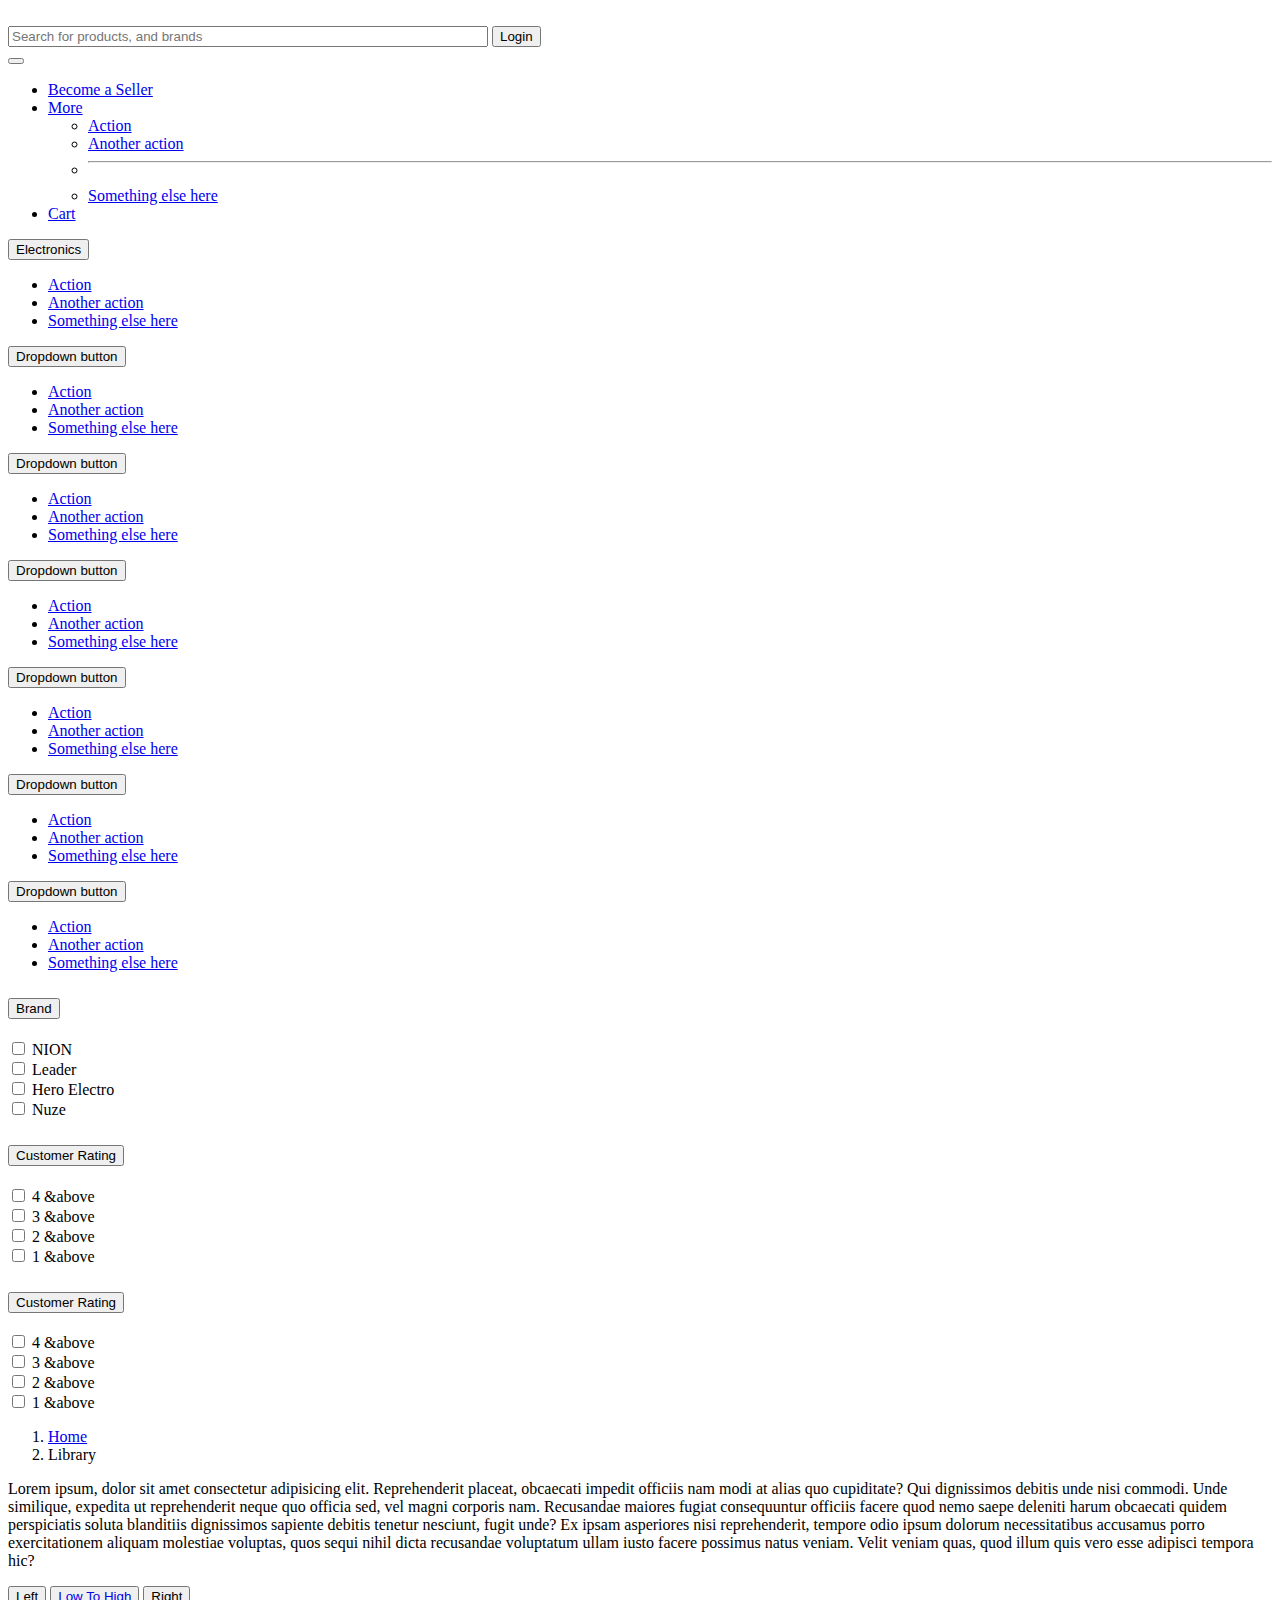
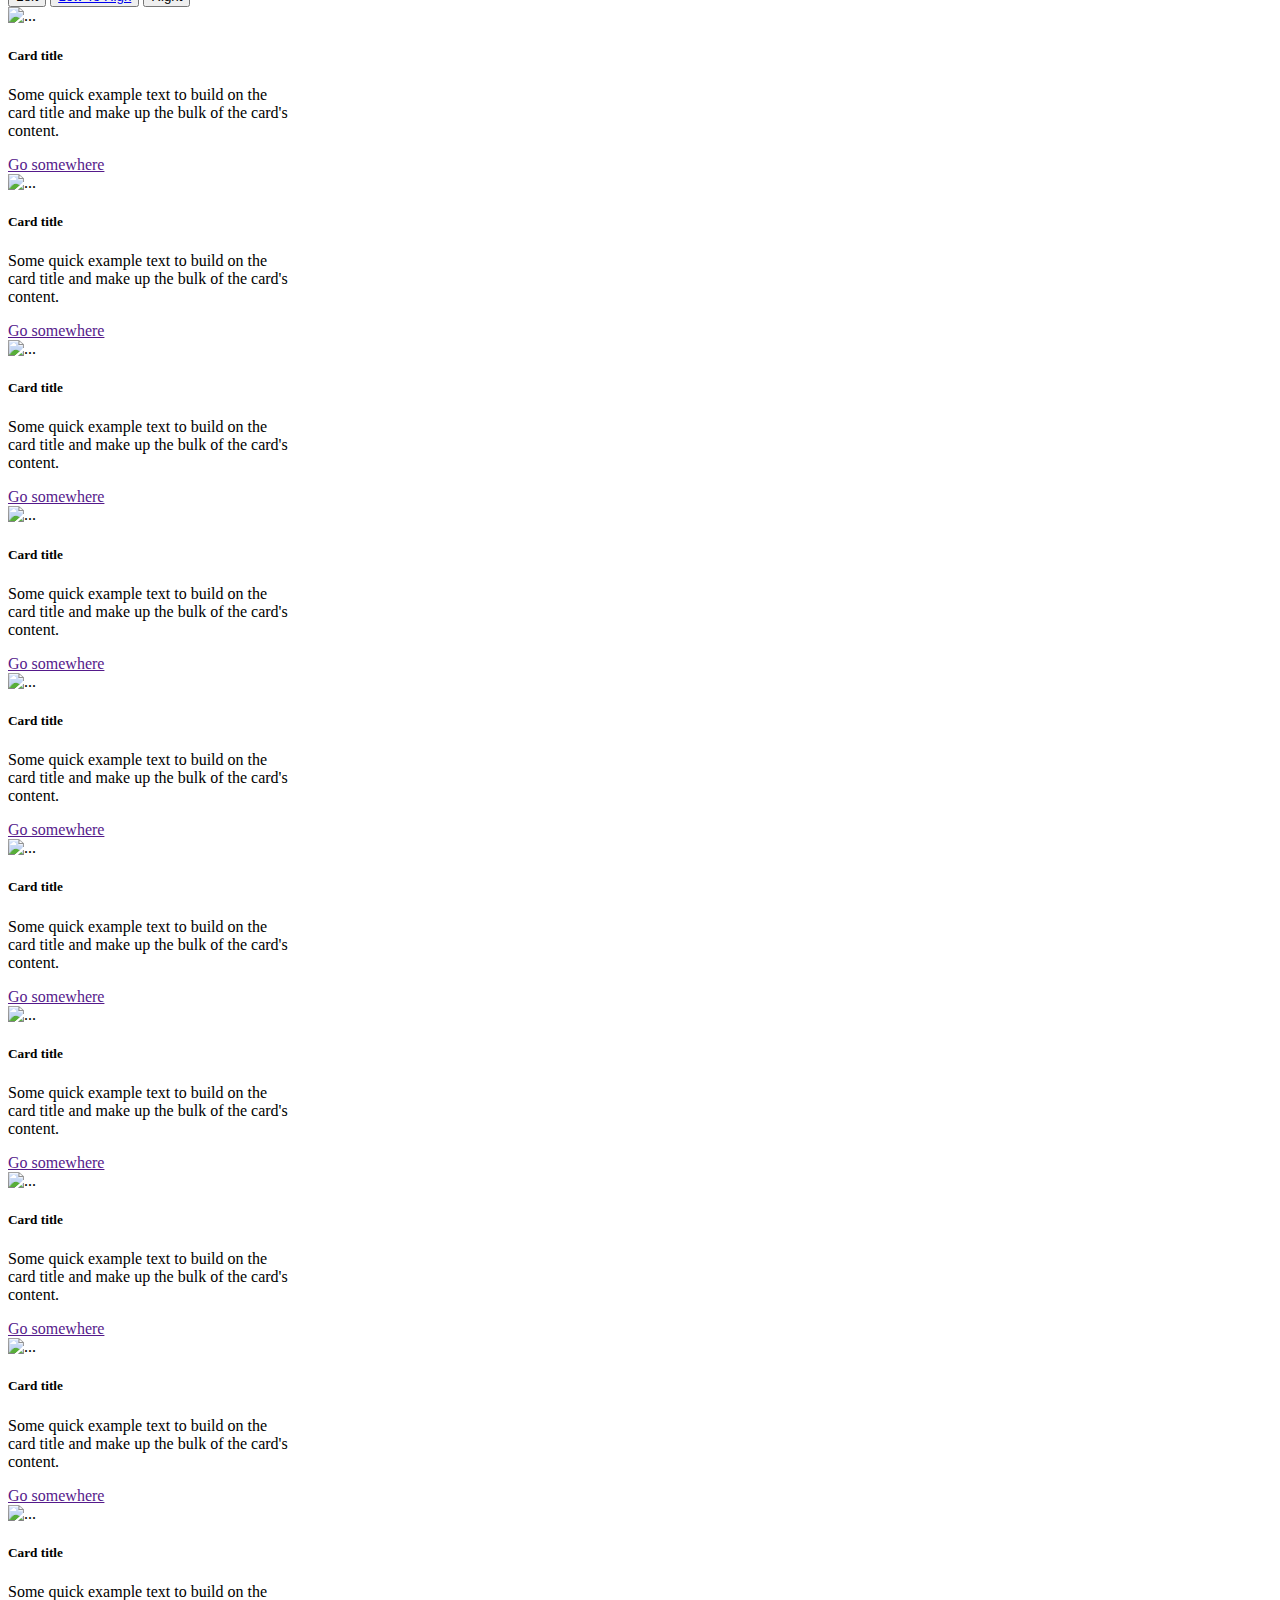
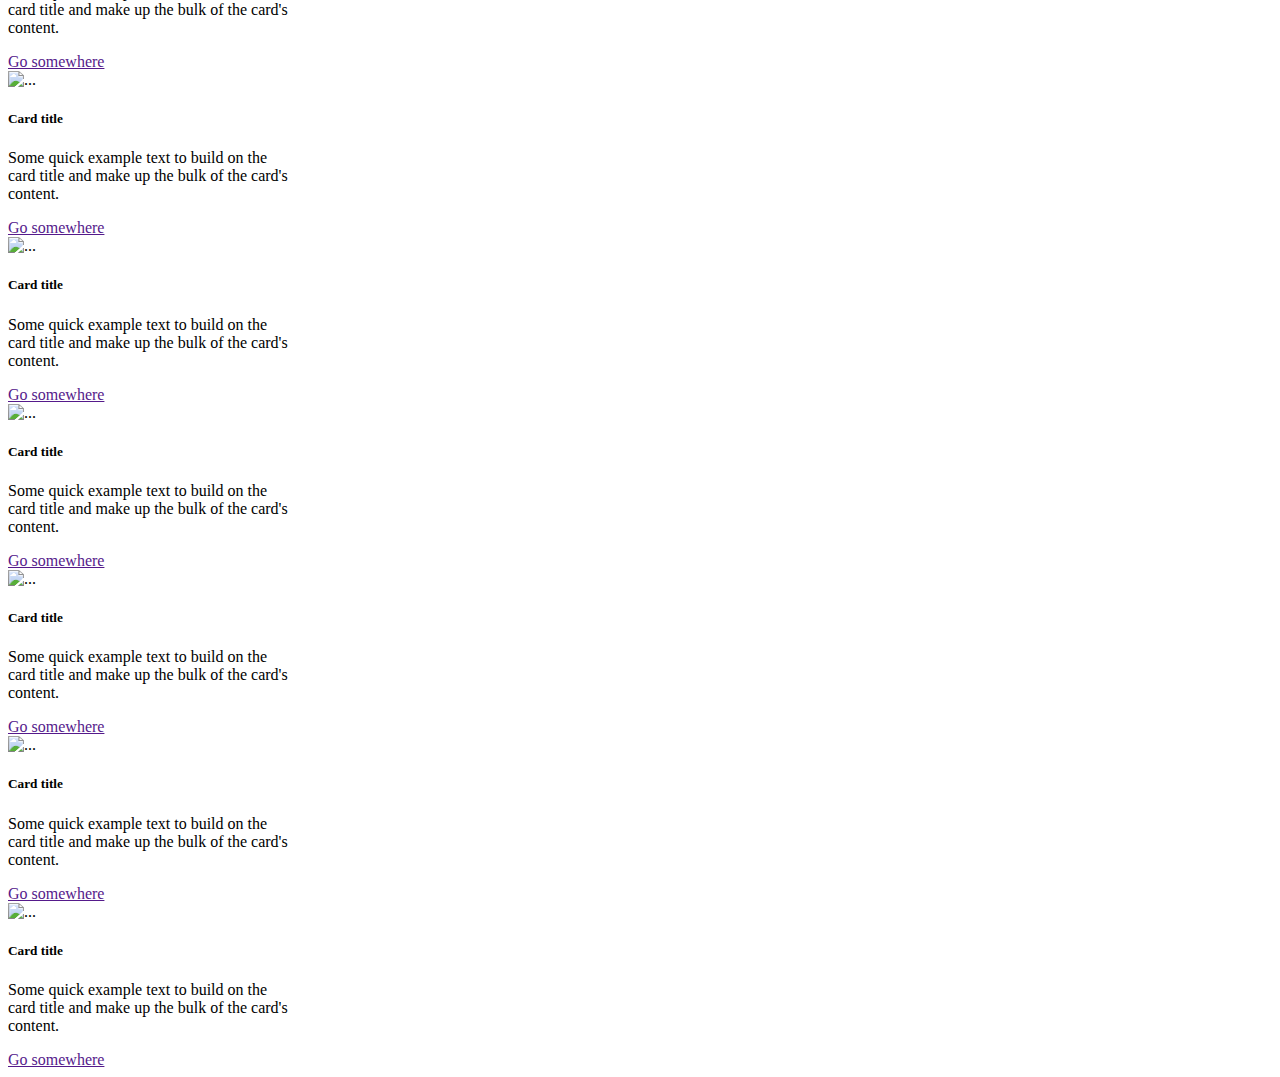
==== index.html @ 830f7da5 "initial commit" ====
<!DOCTYPE html>
<html lang="en">
  <head>
    <meta charset="UTF-8" />
    <meta http-equiv="X-UA-Compatible" content="IE=edge" />
    <meta name="viewport" content="width=device-width, initial-scale=1.0" />
    <!-- Bootstrap CSS Link -->
    <link
      href="https://cdn.jsdelivr.net/npm/bootstrap@5.3.1/dist/css/bootstrap.min.css"
      rel="stylesheet"
      integrity="sha384-4bw+/aepP/YC94hEpVNVgiZdgIC5+VKNBQNGCHeKRQN+PtmoHDEXuppvnDJzQIu9"
      crossorigin="anonymous"
    />
    <!-- FontAwesome Link -->
    <link
      rel="stylesheet"
      href="https://cdnjs.cloudflare.com/ajax/libs/font-awesome/6.4.2/css/all.min.css"
      integrity="sha512-z3gLpd7yknf1YoNbCzqRKc4qyor8gaKU1qmn+CShxbuBusANI9QpRohGBreCFkKxLhei6S9CQXFEbbKuqLg0DA=="
      crossorigin="anonymous"
      referrerpolicy="no-referrer"
    />
    <title>Document</title>
  </head>
  <body>
    <!-- 1. Navbar -->
    <nav class="navbar navbar-expand-lg bg-primary">
      <div class="container-sm d-flex">
        <div class="d-flex" style="position: relative">
          <a class="navbar-brand" href="#">
            <img
              width="70px"
              src="https://static-assets-web.flixcart.com/fk-p-linchpin-web/fk-cp-zion/img/flipkart-plus_8d85f4.png"
              alt=""
            />
          </a>
          <form class="d-flex" role="search">
            <input
              class="form-control me-5 rounded-0"
              type="search"
              placeholder="Search for products, and brands"
              aria-label="Search"
              style="width: 30rem"
            />
            <i
              class="fa-solid fa-magnifying-glass"
              style="color: blue; position: absolute; right: 160px; top: 12px"
            ></i>
            <button
              class="btn btn-light text-primary px-4 py-1 rounded-0"
              type="submit"
            >
              Login
            </button>
          </form>
          <button
            class="navbar-toggler"
            type="button"
            data-bs-toggle="collapse"
            data-bs-target="#navbarSupportedContent"
            aria-controls="navbarSupportedContent"
            aria-expanded="false"
            aria-label="Toggle navigation"
          >
            <span class="navbar-toggler-icon"></span>
          </button>
        </div>
        <div class="collapse navbar-collapse" id="navbarSupportedContent">
          <ul
            class="d-flex w-100 justify-content-evenly navbar-nav me-auto mb-2 mb-lg-0"
          >
            <li class="nav-item">
              <a class="nav-link text-white" aria-current="page" href="#"
                >Become a Seller</a
              >
            </li>

            <li class="nav-item dropdown">
              <a
                class="nav-link dropdown-toggle text-white"
                href="#"
                role="button"
                data-bs-toggle="dropdown"
                aria-expanded="false"
              >
                More
              </a>
              <ul class="dropdown-menu">
                <li><a class="dropdown-item" href="#">Action</a></li>
                <li><a class="dropdown-item" href="#">Another action</a></li>
                <li><hr class="dropdown-divider" /></li>
                <li>
                  <a class="dropdown-item" href="#">Something else here</a>
                </li>
              </ul>
            </li>
            <li class="nav-item">
              <a class="nav-link text-white" href="#"
                ><i class="fa-solid fa-cart-shopping"></i>Cart</a
              >
            </li>
          </ul>
        </div>
      </div>
    </nav>
    <div class="dropDownsContainer d-flex">
      <div class="dropdown">
        <button
          class="btn dropdown-toggle"
          type="button"
          data-bs-toggle="dropdown"
          aria-expanded="false"
        >
          Electronics
        </button>
        <ul class="dropdown-menu">
          <li><a class="dropdown-item" href="#">Action</a></li>
          <li><a class="dropdown-item" href="#">Another action</a></li>
          <li><a class="dropdown-item" href="#">Something else here</a></li>
        </ul>
      </div>
      <div class="dropdown">
        <button
          class="btn dropdown-toggle"
          type="button"
          data-bs-toggle="dropdown"
          aria-expanded="false"
        >
          Dropdown button
        </button>
        <ul class="dropdown-menu">
          <li><a class="dropdown-item" href="#">Action</a></li>
          <li><a class="dropdown-item" href="#">Another action</a></li>
          <li><a class="dropdown-item" href="#">Something else here</a></li>
        </ul>
      </div>
      <div class="dropdown">
        <button
          class="btn dropdown-toggle"
          type="button"
          data-bs-toggle="dropdown"
          aria-expanded="false"
        >
          Dropdown button
        </button>
        <ul class="dropdown-menu">
          <li><a class="dropdown-item" href="#">Action</a></li>
          <li><a class="dropdown-item" href="#">Another action</a></li>
          <li><a class="dropdown-item" href="#">Something else here</a></li>
        </ul>
      </div>
      <div class="dropdown">
        <button
          class="btn dropdown-toggle"
          type="button"
          data-bs-toggle="dropdown"
          aria-expanded="false"
        >
          Dropdown button
        </button>
        <ul class="dropdown-menu">
          <li><a class="dropdown-item" href="#">Action</a></li>
          <li><a class="dropdown-item" href="#">Another action</a></li>
          <li><a class="dropdown-item" href="#">Something else here</a></li>
        </ul>
      </div>
      <div class="dropdown">
        <button
          class="btn dropdown-toggle"
          type="button"
          data-bs-toggle="dropdown"
          aria-expanded="false"
        >
          Dropdown button
        </button>
        <ul class="dropdown-menu">
          <li><a class="dropdown-item" href="#">Action</a></li>
          <li><a class="dropdown-item" href="#">Another action</a></li>
          <li><a class="dropdown-item" href="#">Something else here</a></li>
        </ul>
      </div>
      <div class="dropdown">
        <button
          class="btn dropdown-toggle"
          type="button"
          data-bs-toggle="dropdown"
          aria-expanded="false"
        >
          Dropdown button
        </button>
        <ul class="dropdown-menu">
          <li><a class="dropdown-item" href="#">Action</a></li>
          <li><a class="dropdown-item" href="#">Another action</a></li>
          <li><a class="dropdown-item" href="#">Something else here</a></li>
        </ul>
      </div>
      <div class="dropdown">
        <button
          class="btn dropdown-toggle"
          type="button"
          data-bs-toggle="dropdown"
          aria-expanded="false"
        >
          Dropdown button
        </button>
        <ul class="dropdown-menu">
          <li><a class="dropdown-item" href="#">Action</a></li>
          <li><a class="dropdown-item" href="#">Another action</a></li>
          <li><a class="dropdown-item" href="#">Something else here</a></li>
        </ul>
      </div>
    </div>
    <!--  -->

    <!--2. Middle-content -section -wrapper -->
    <div class="container-fluid MiddleContent-Wrapper d-flex">
      <!-- 2.1 sidebar -->
      <div class="sideBarcontainer">
        <!-- Accordion -->
        <div class="accordion" id="accordionExample">
          <div class="accordion-item">
            <h2 class="accordion-header" style="width: 12rem">
              <button
                class="accordion-button"
                type="button"
                data-bs-toggle="collapse"
                data-bs-target="#collapseOne"
                aria-expanded="true"
                aria-controls="collapseOne"
              >
                Brand
              </button>
            </h2>
            <div
              id="collapseOne"
              class="accordion-collapse collapse show"
              data-bs-parent="#accordionExample"
            >
              <div class="accordion-body">
                <div><input type="checkbox" /> <label for="">NION</label></div>
                <div>
                  <input type="checkbox" /> <label for="">Leader</label>
                </div>
                <div>
                  <input type="checkbox" /> <label for="">Hero Electro</label>
                </div>
                <div><input type="checkbox" /> <label for="">Nuze</label></div>
              </div>
            </div>
          </div>
          <div class="accordion-item">
            <h2 class="accordion-header" style="width: 12rem">
              <button
                class="accordion-button"
                type="button"
                data-bs-toggle="collapse"
                data-bs-target="#collapseTwo"
                aria-expanded="true"
                aria-controls="collapseTwo"
              >
                Customer Rating
              </button>
            </h2>
            <div
              id="collapseTwo"
              class="accordion-collapse collapse show"
              data-bs-parent="#accordionExample"
            >
              <div class="accordion-body">
                <div>
                  <input type="checkbox" />
                  <label for=""
                    >4
                    <i
                      class="fa-solid fa-star"
                      style="font-size: 10px; line-height: 1"
                    ></i
                    >&above</label
                  >
                </div>
                <div>
                  <input type="checkbox" />
                  <label for=""
                    >3
                    <i
                      class="fa-solid fa-star"
                      style="font-size: 10px; line-height: 1"
                    ></i
                    >&above</label
                  >
                </div>
                <div>
                  <input type="checkbox" />
                  <label for=""
                    >2
                    <i
                      class="fa-solid fa-star"
                      style="font-size: 10px; line-height: 1"
                    ></i
                    >&above</label
                  >
                </div>
                <div>
                  <input type="checkbox" />
                  <label for=""
                    >1
                    <i
                      class="fa-solid fa-star"
                      style="font-size: 10px; line-height: 1"
                    ></i
                    >&above</label
                  >
                </div>
              </div>
            </div>
          </div>
          <div class="accordion-item">
            <h2 class="accordion-header" style="width: 12rem">
              <button
                class="accordion-button"
                type="button"
                data-bs-toggle="collapse"
                data-bs-target="#collapseThree"
                aria-expanded="true"
                aria-controls="collapseThree"
              >
                Customer Rating
              </button>
            </h2>
            <div
              id="collapseThree"
              class="accordion-collapse collapse show"
              data-bs-parent="#accordionExample"
            >
              <div class="accordion-body">
                <div>
                  <input type="checkbox" />
                  <label for=""
                    >4
                    <i
                      class="fa-solid fa-star"
                      style="font-size: 10px; line-height: 1"
                    ></i
                    >&above</label
                  >
                </div>
                <div>
                  <input type="checkbox" />
                  <label for=""
                    >3
                    <i
                      class="fa-solid fa-star"
                      style="font-size: 10px; line-height: 1"
                    ></i
                    >&above</label
                  >
                </div>
                <div>
                  <input type="checkbox" />
                  <label for=""
                    >2
                    <i
                      class="fa-solid fa-star"
                      style="font-size: 10px; line-height: 1"
                    ></i
                    >&above</label
                  >
                </div>
                <div>
                  <input type="checkbox" />
                  <label for=""
                    >1
                    <i
                      class="fa-solid fa-star"
                      style="font-size: 10px; line-height: 1"
                    ></i
                    >&above</label
                  >
                </div>
              </div>
            </div>
          </div>
        </div>
        <!--  -->
      </div>
      <!--  -->

      <!-- 2.2 main-content -->
      <div class="MainContainer container">
        <!-- breadcrumb -->
        <nav style="--bs-breadcrumb-divider: '>'" aria-label="breadcrumb">
          <ol class="breadcrumb">
            <li class="breadcrumb-item"><a href="#">Home</a></li>
            <li class="breadcrumb-item active" aria-current="page">Library</li>
          </ol>
        </nav>
        <!-- para -->
        <p>
          Lorem ipsum, dolor sit amet consectetur adipisicing elit.
          Reprehenderit placeat, obcaecati impedit officiis nam modi at alias
          quo cupiditate? Qui dignissimos debitis unde nisi commodi. Unde
          similique, expedita ut reprehenderit neque quo officia sed, vel magni
          corporis nam. Recusandae maiores fugiat consequuntur officiis facere
          quod nemo saepe deleniti harum obcaecati quidem perspiciatis soluta
          blanditiis dignissimos sapiente debitis tenetur nesciunt, fugit unde?
          Ex ipsam asperiores nisi reprehenderit, tempore odio ipsum dolorum
          necessitatibus accusamus porro exercitationem aliquam molestiae
          voluptas, quos sequi nihil dicta recusandae voluptatum ullam iusto
          facere possimus natus veniam. Velit veniam quas, quod illum quis vero
          esse adipisci tempora hic?
        </p>
        <!-- btns-section -->
        <div
          class="btn-group btn-group-sm"
          role="group"
          aria-label="Small button group"
        >
          <button type="button" class="btn btn-outline-primary">Left</button>
          <button type="button" class="btn btn-outline-primary">
            <a href="./LowToHigh.html">Low To High</a>
          </button>
          <button type="button" class="btn btn-outline-primary">Right</button>
        </div>
        <!-- Cards-section -->
        <div class="Cards-Container container">
          <div class="row g-0">
            <div class="col-3">
              <div class="card" style="width: 18rem">
                <img
                  src="https://rukminim2.flixcart.com/image/612/612/l58iaa80/electric-cycle/i/y/f/-original-imagfykthgudy4qz.jpeg?q=70"
                  class="card-img-top"
                  alt="..."
                />
                <div class="card-body">
                  <h5 class="card-title">Card title</h5>
                  <p class="card-text">
                    Some quick example text to build on the card title and make
                    up the bulk of the card's content.
                  </p>
                  <a href="" class="btn btn-primary">Go somewhere</a>
                </div>
              </div>
            </div>
            <div class="col-3">
              <div class="card" style="width: 18rem">
                <img
                  src="https://rukminim2.flixcart.com/image/612/612/l58iaa80/electric-cycle/i/y/f/-original-imagfykthgudy4qz.jpeg?q=70"
                  class="card-img-top"
                  alt="..."
                />
                <div class="card-body">
                  <h5 class="card-title">Card title</h5>
                  <p class="card-text">
                    Some quick example text to build on the card title and make
                    up the bulk of the card's content.
                  </p>
                  <a href="" class="btn btn-primary">Go somewhere</a>
                </div>
              </div>
            </div>
            <div class="col-3">
              <div class="card" style="width: 18rem">
                <img
                  src="https://rukminim2.flixcart.com/image/612/612/l58iaa80/electric-cycle/i/y/f/-original-imagfykthgudy4qz.jpeg?q=70"
                  class="card-img-top"
                  alt="..."
                />
                <div class="card-body">
                  <h5 class="card-title">Card title</h5>
                  <p class="card-text">
                    Some quick example text to build on the card title and make
                    up the bulk of the card's content.
                  </p>
                  <a href="" class="btn btn-primary">Go somewhere</a>
                </div>
              </div>
            </div>
            <div class="col-3">
              <div class="card" style="width: 18rem">
                <img
                  src="https://rukminim2.flixcart.com/image/612/612/l58iaa80/electric-cycle/i/y/f/-original-imagfykthgudy4qz.jpeg?q=70"
                  class="card-img-top"
                  alt="..."
                />
                <div class="card-body">
                  <h5 class="card-title">Card title</h5>
                  <p class="card-text">
                    Some quick example text to build on the card title and make
                    up the bulk of the card's content.
                  </p>
                  <a href="" class="btn btn-primary">Go somewhere</a>
                </div>
              </div>
            </div>
            <div class="col-3">
              <div class="card" style="width: 18rem">
                <img
                  src="https://rukminim2.flixcart.com/image/612/612/l58iaa80/electric-cycle/i/y/f/-original-imagfykthgudy4qz.jpeg?q=70"
                  class="card-img-top"
                  alt="..."
                />
                <div class="card-body">
                  <h5 class="card-title">Card title</h5>
                  <p class="card-text">
                    Some quick example text to build on the card title and make
                    up the bulk of the card's content.
                  </p>
                  <a href="" class="btn btn-primary">Go somewhere</a>
                </div>
              </div>
            </div>
            <div class="col-3">
              <div class="card" style="width: 18rem">
                <img
                  src="https://rukminim2.flixcart.com/image/612/612/l58iaa80/electric-cycle/i/y/f/-original-imagfykthgudy4qz.jpeg?q=70"
                  class="card-img-top"
                  alt="..."
                />
                <div class="card-body">
                  <h5 class="card-title">Card title</h5>
                  <p class="card-text">
                    Some quick example text to build on the card title and make
                    up the bulk of the card's content.
                  </p>
                  <a href="" class="btn btn-primary">Go somewhere</a>
                </div>
              </div>
            </div>
            <div class="col-3">
              <div class="card" style="width: 18rem">
                <img
                  src="https://rukminim2.flixcart.com/image/612/612/l58iaa80/electric-cycle/i/y/f/-original-imagfykthgudy4qz.jpeg?q=70"
                  class="card-img-top"
                  alt="..."
                />
                <div class="card-body">
                  <h5 class="card-title">Card title</h5>
                  <p class="card-text">
                    Some quick example text to build on the card title and make
                    up the bulk of the card's content.
                  </p>
                  <a href="" class="btn btn-primary">Go somewhere</a>
                </div>
              </div>
            </div>
            <div class="col-3">
              <div class="card" style="width: 18rem">
                <img
                  src="https://rukminim2.flixcart.com/image/612/612/l58iaa80/electric-cycle/i/y/f/-original-imagfykthgudy4qz.jpeg?q=70"
                  class="card-img-top"
                  alt="..."
                />
                <div class="card-body">
                  <h5 class="card-title">Card title</h5>
                  <p class="card-text">
                    Some quick example text to build on the card title and make
                    up the bulk of the card's content.
                  </p>
                  <a href="" class="btn btn-primary">Go somewhere</a>
                </div>
              </div>
            </div>
          </div>
          <div class="row g-0">
            <div class="col-3">
              <div class="card" style="width: 18rem">
                <img
                  src="https://rukminim2.flixcart.com/image/612/612/l58iaa80/electric-cycle/i/y/f/-original-imagfykthgudy4qz.jpeg?q=70"
                  class="card-img-top"
                  alt="..."
                />
                <div class="card-body">
                  <h5 class="card-title">Card title</h5>
                  <p class="card-text">
                    Some quick example text to build on the card title and make
                    up the bulk of the card's content.
                  </p>
                  <a href="" class="btn btn-primary">Go somewhere</a>
                </div>
              </div>
            </div>
            <div class="col-3">
              <div class="card" style="width: 18rem">
                <img
                  src="https://rukminim2.flixcart.com/image/612/612/l58iaa80/electric-cycle/i/y/f/-original-imagfykthgudy4qz.jpeg?q=70"
                  class="card-img-top"
                  alt="..."
                />
                <div class="card-body">
                  <h5 class="card-title">Card title</h5>
                  <p class="card-text">
                    Some quick example text to build on the card title and make
                    up the bulk of the card's content.
                  </p>
                  <a href="" class="btn btn-primary">Go somewhere</a>
                </div>
              </div>
            </div>
            <div class="col-3">
              <div class="card" style="width: 18rem">
                <img
                  src="https://rukminim2.flixcart.com/image/612/612/l58iaa80/electric-cycle/i/y/f/-original-imagfykthgudy4qz.jpeg?q=70"
                  class="card-img-top"
                  alt="..."
                />
                <div class="card-body">
                  <h5 class="card-title">Card title</h5>
                  <p class="card-text">
                    Some quick example text to build on the card title and make
                    up the bulk of the card's content.
                  </p>
                  <a href="" class="btn btn-primary">Go somewhere</a>
                </div>
              </div>
            </div>
            <div class="col-3">
              <div class="card" style="width: 18rem">
                <img
                  src="https://rukminim2.flixcart.com/image/612/612/l58iaa80/electric-cycle/i/y/f/-original-imagfykthgudy4qz.jpeg?q=70"
                  class="card-img-top"
                  alt="..."
                />
                <div class="card-body">
                  <h5 class="card-title">Card title</h5>
                  <p class="card-text">
                    Some quick example text to build on the card title and make
                    up the bulk of the card's content.
                  </p>
                  <a href="" class="btn btn-primary">Go somewhere</a>
                </div>
              </div>
            </div>
            <div class="col-3">
              <div class="card" style="width: 18rem">
                <img
                  src="https://rukminim2.flixcart.com/image/612/612/l58iaa80/electric-cycle/i/y/f/-original-imagfykthgudy4qz.jpeg?q=70"
                  class="card-img-top"
                  alt="..."
                />
                <div class="card-body">
                  <h5 class="card-title">Card title</h5>
                  <p class="card-text">
                    Some quick example text to build on the card title and make
                    up the bulk of the card's content.
                  </p>
                  <a href="" class="btn btn-primary">Go somewhere</a>
                </div>
              </div>
            </div>
            <div class="col-3">
              <div class="card" style="width: 18rem">
                <img
                  src="https://rukminim2.flixcart.com/image/612/612/l58iaa80/electric-cycle/i/y/f/-original-imagfykthgudy4qz.jpeg?q=70"
                  class="card-img-top"
                  alt="..."
                />
                <div class="card-body">
                  <h5 class="card-title">Card title</h5>
                  <p class="card-text">
                    Some quick example text to build on the card title and make
                    up the bulk of the card's content.
                  </p>
                  <a href="" class="btn btn-primary">Go somewhere</a>
                </div>
              </div>
            </div>
            <div class="col-3">
              <div class="card" style="width: 18rem">
                <img
                  src="https://rukminim2.flixcart.com/image/612/612/l58iaa80/electric-cycle/i/y/f/-original-imagfykthgudy4qz.jpeg?q=70"
                  class="card-img-top"
                  alt="..."
                />
                <div class="card-body">
                  <h5 class="card-title">Card title</h5>
                  <p class="card-text">
                    Some quick example text to build on the card title and make
                    up the bulk of the card's content.
                  </p>
                  <a href="" class="btn btn-primary">Go somewhere</a>
                </div>
              </div>
            </div>
            <div class="col-3">
              <div class="card" style="width: 18rem">
                <img
                  src="https://rukminim2.flixcart.com/image/612/612/l58iaa80/electric-cycle/i/y/f/-original-imagfykthgudy4qz.jpeg?q=70"
                  class="card-img-top"
                  alt="..."
                />
                <div class="card-body">
                  <h5 class="card-title">Card title</h5>
                  <p class="card-text">
                    Some quick example text to build on the card title and make
                    up the bulk of the card's content.
                  </p>
                  <a href="" class="btn btn-primary">Go somewhere</a>
                </div>
              </div>
            </div>
          </div>
        </div>
      </div>
      <!--  -->
    </div>
    <!--  -->

    <!--3 Footer -->
    <!--  -->
    <script
      src="https://cdn.jsdelivr.net/npm/bootstrap@5.3.1/dist/js/bootstrap.bundle.min.js"
      integrity="sha384-HwwvtgBNo3bZJJLYd8oVXjrBZt8cqVSpeBNS5n7C8IVInixGAoxmnlMuBnhbgrkm"
      crossorigin="anonymous"
    ></script>
  </body>
</html>
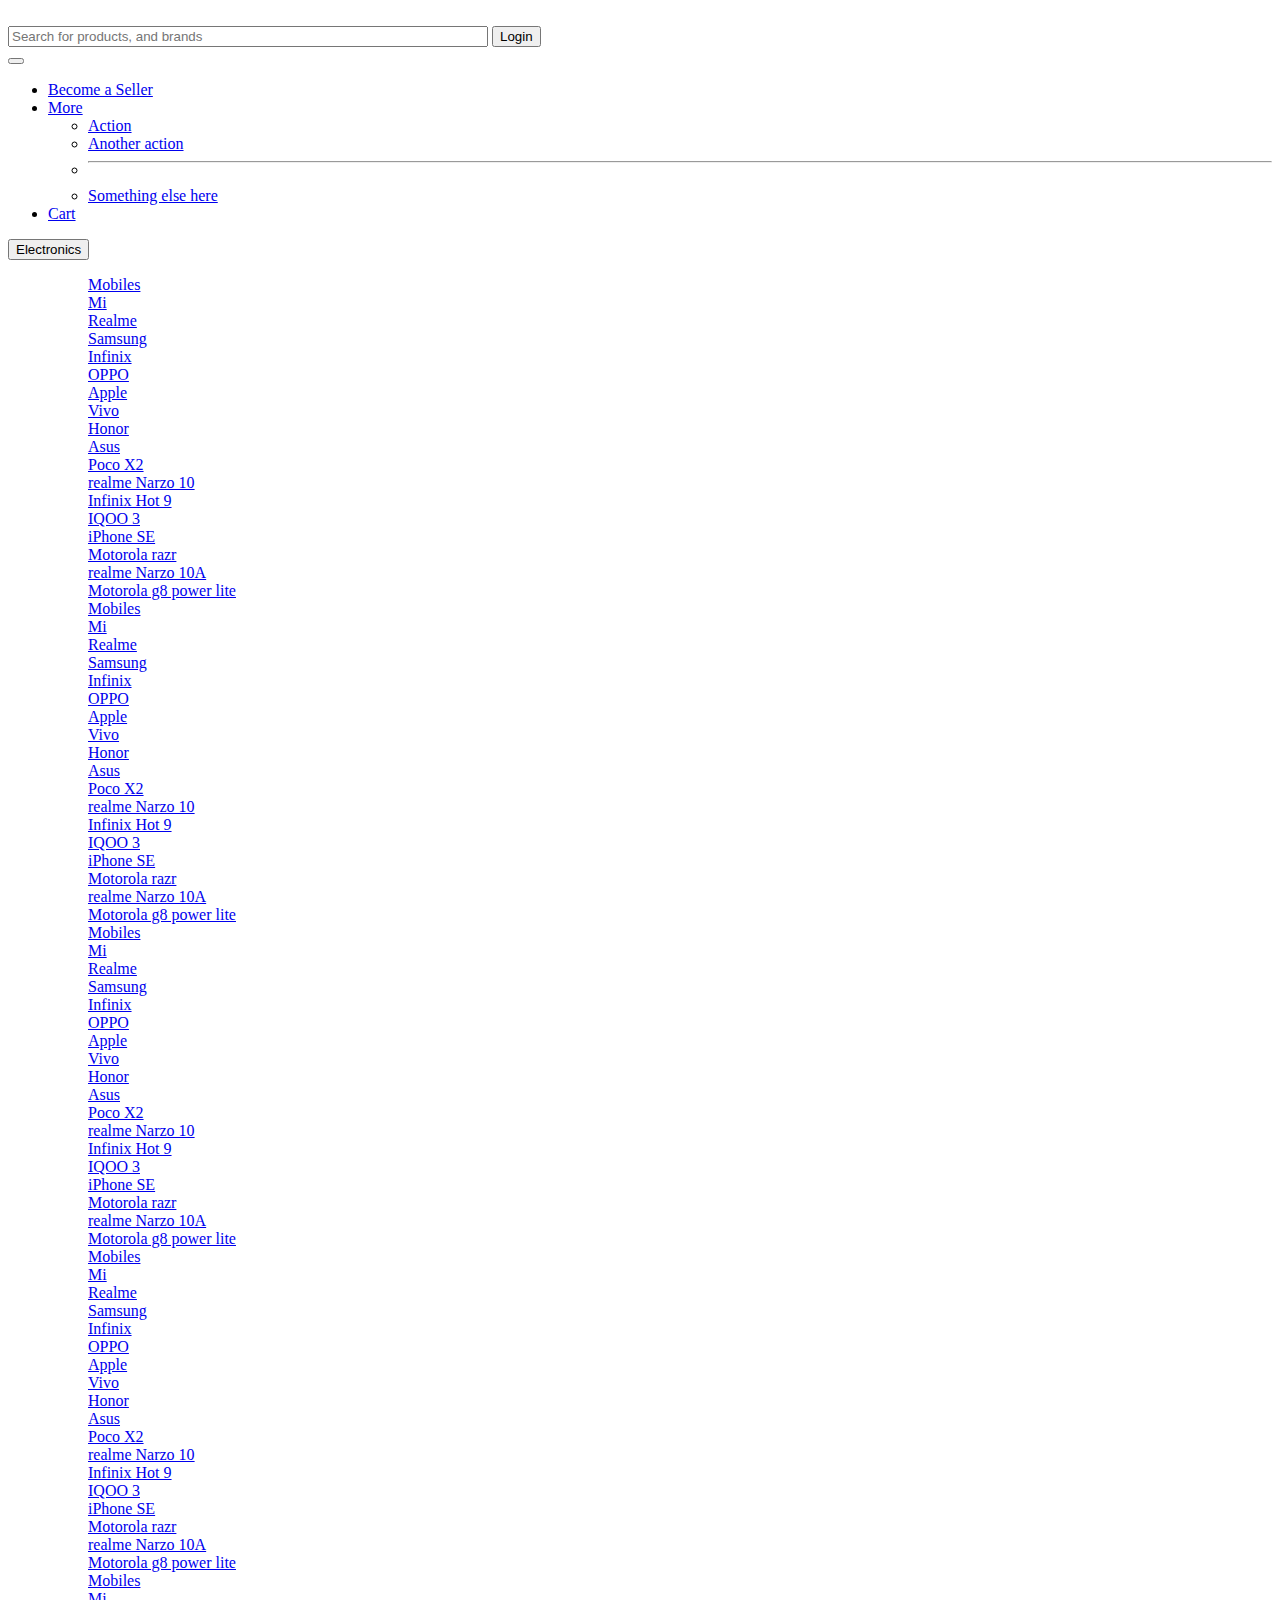
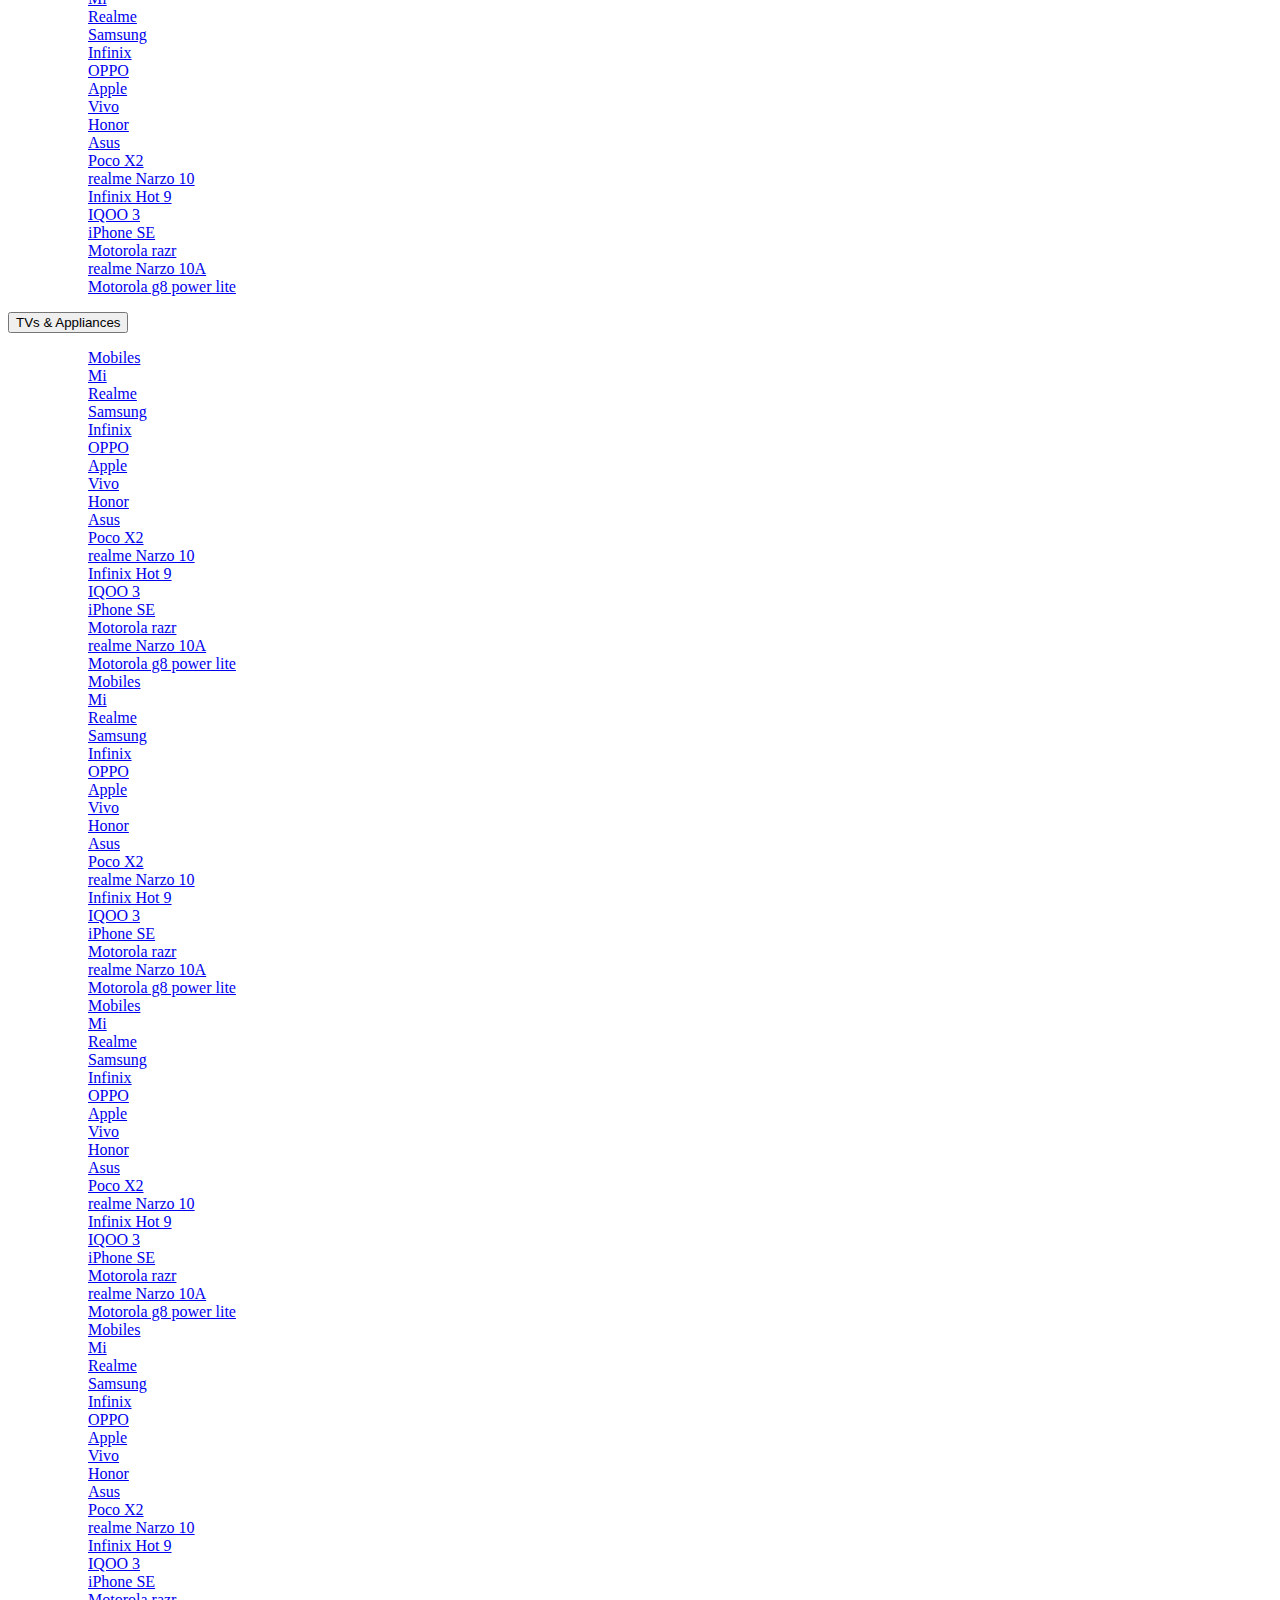
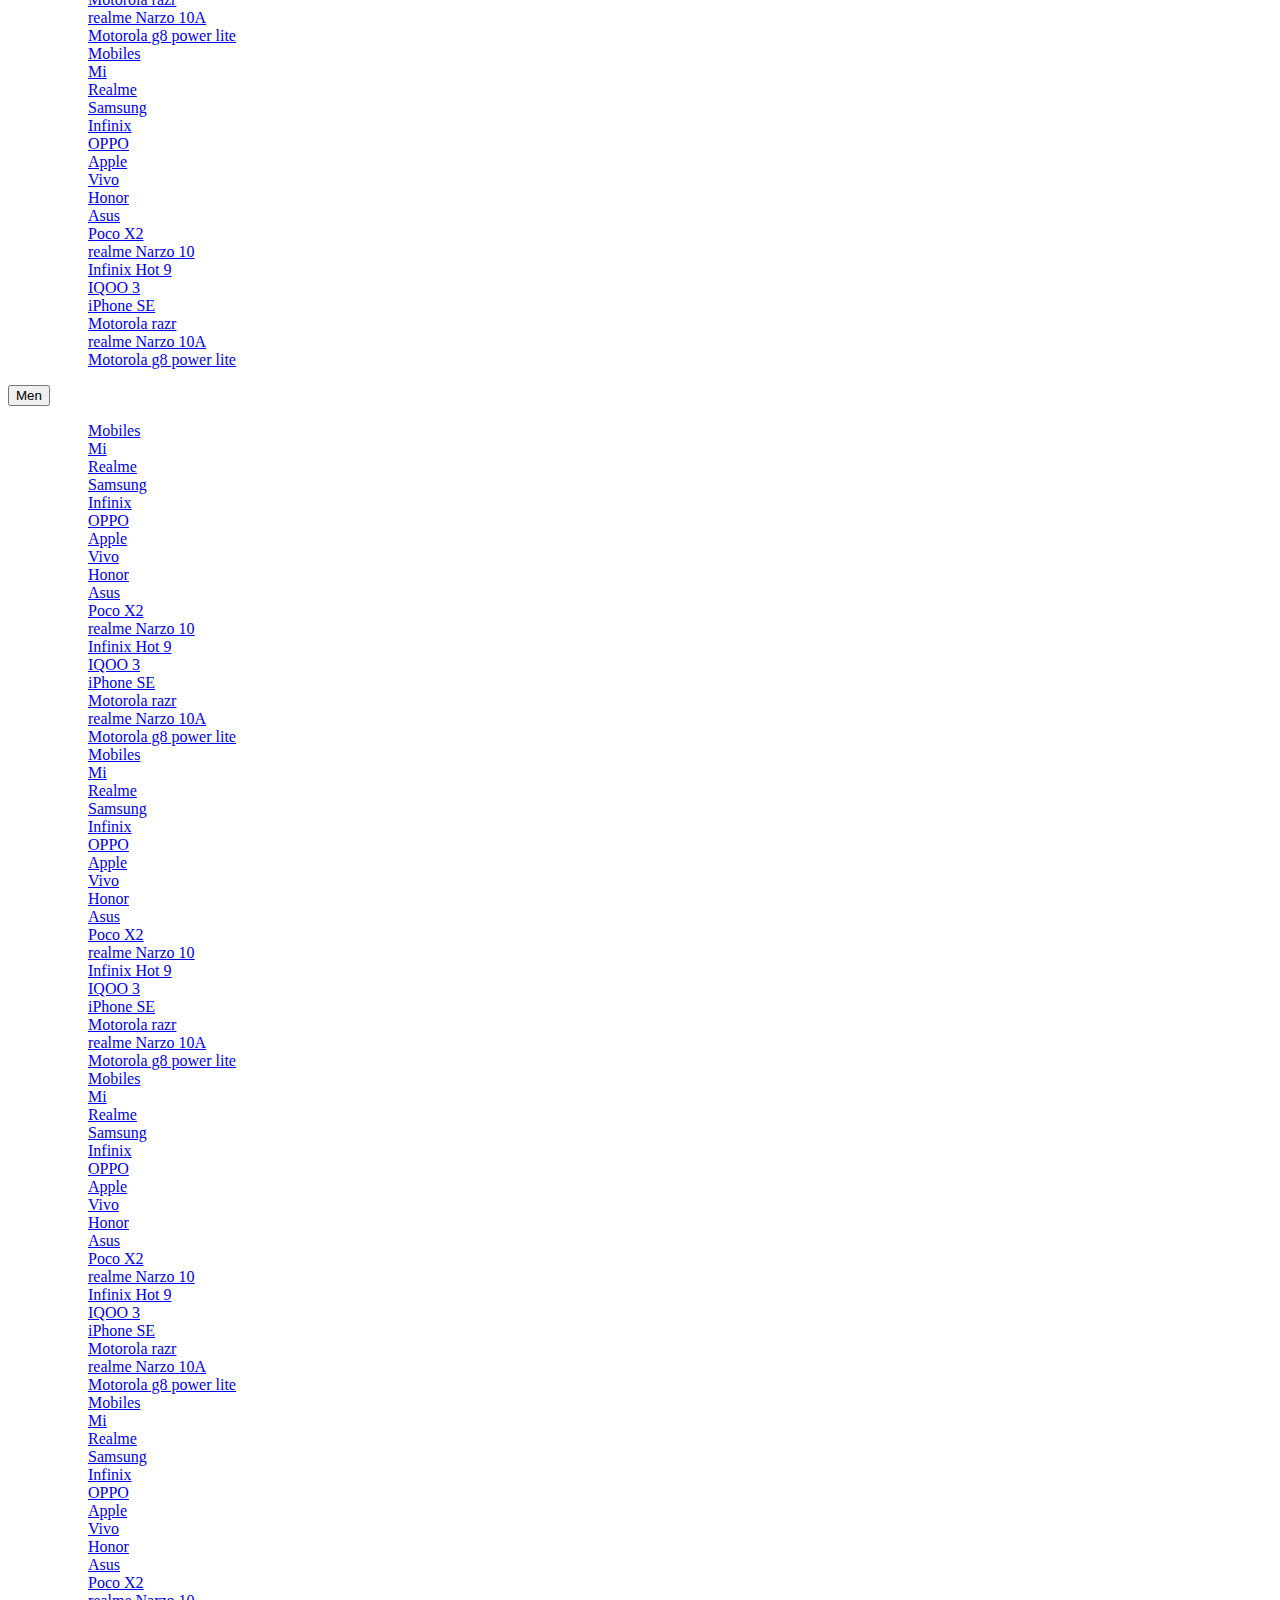
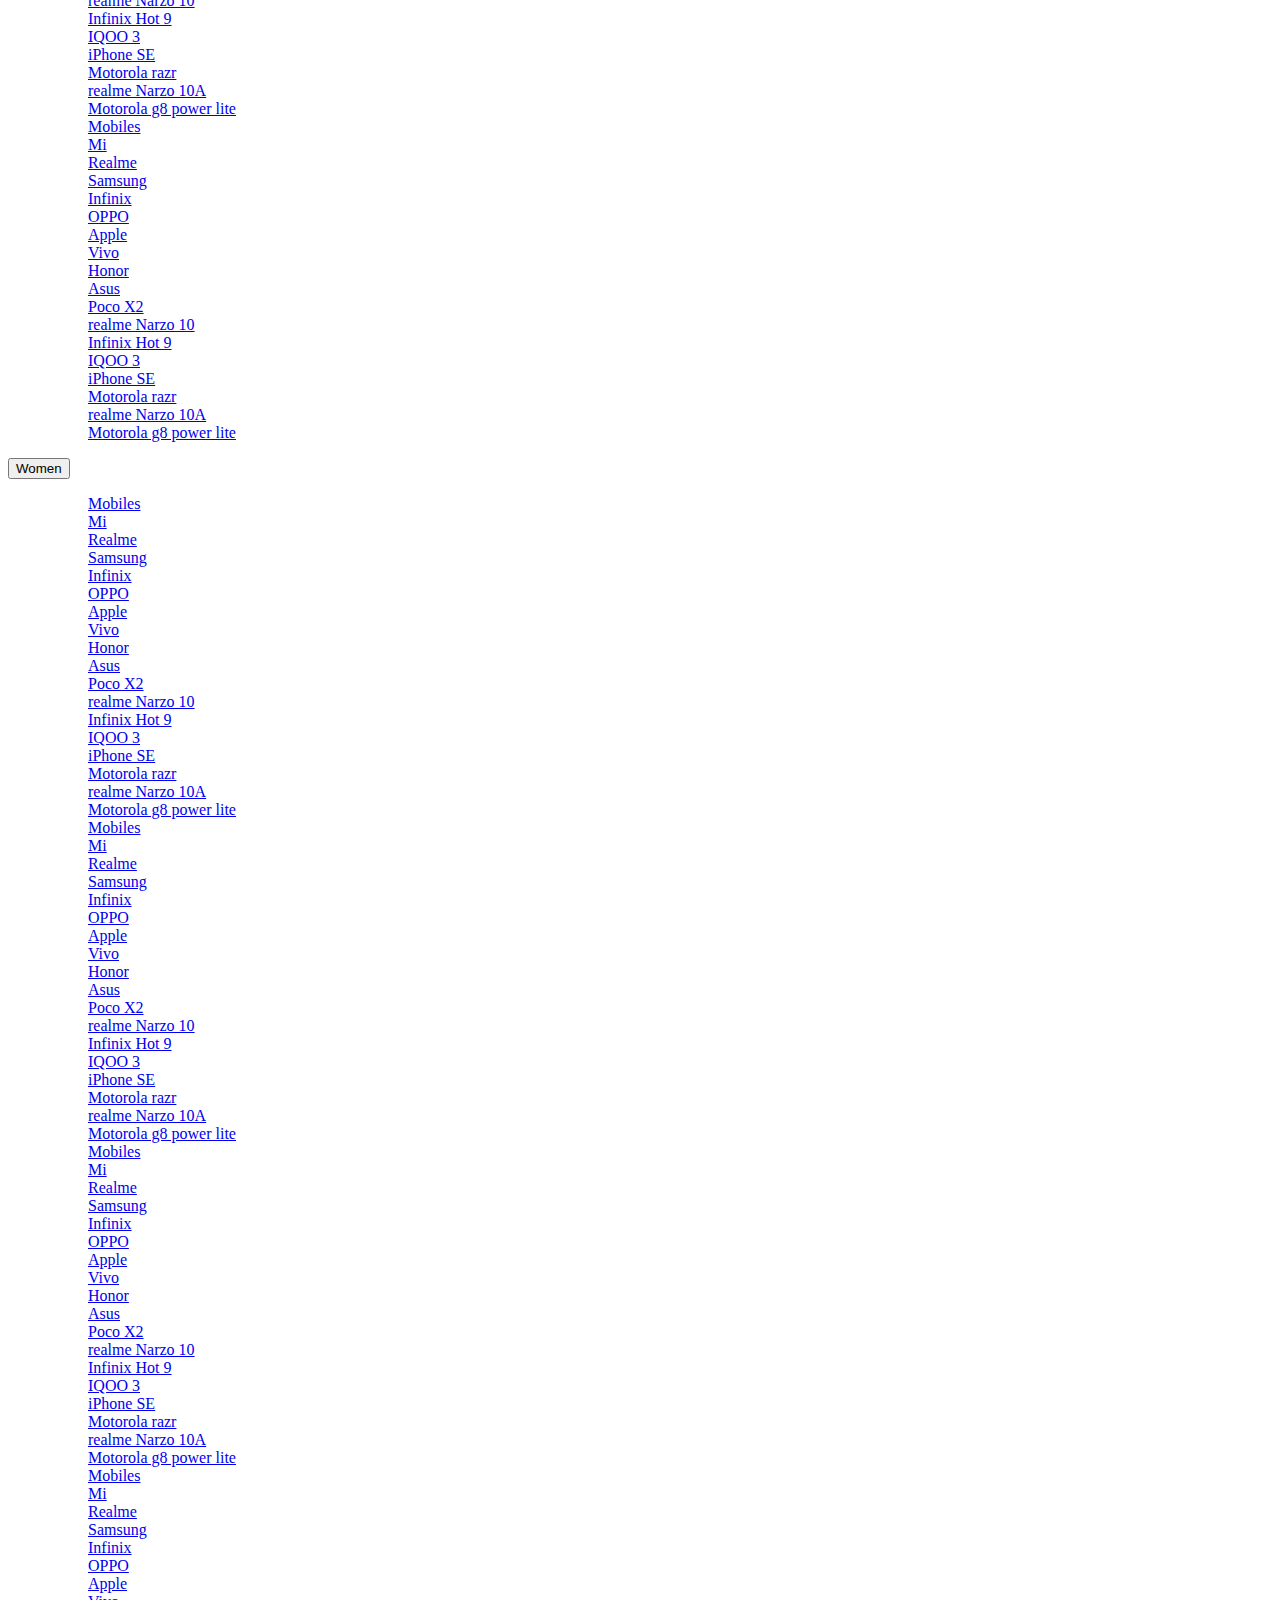
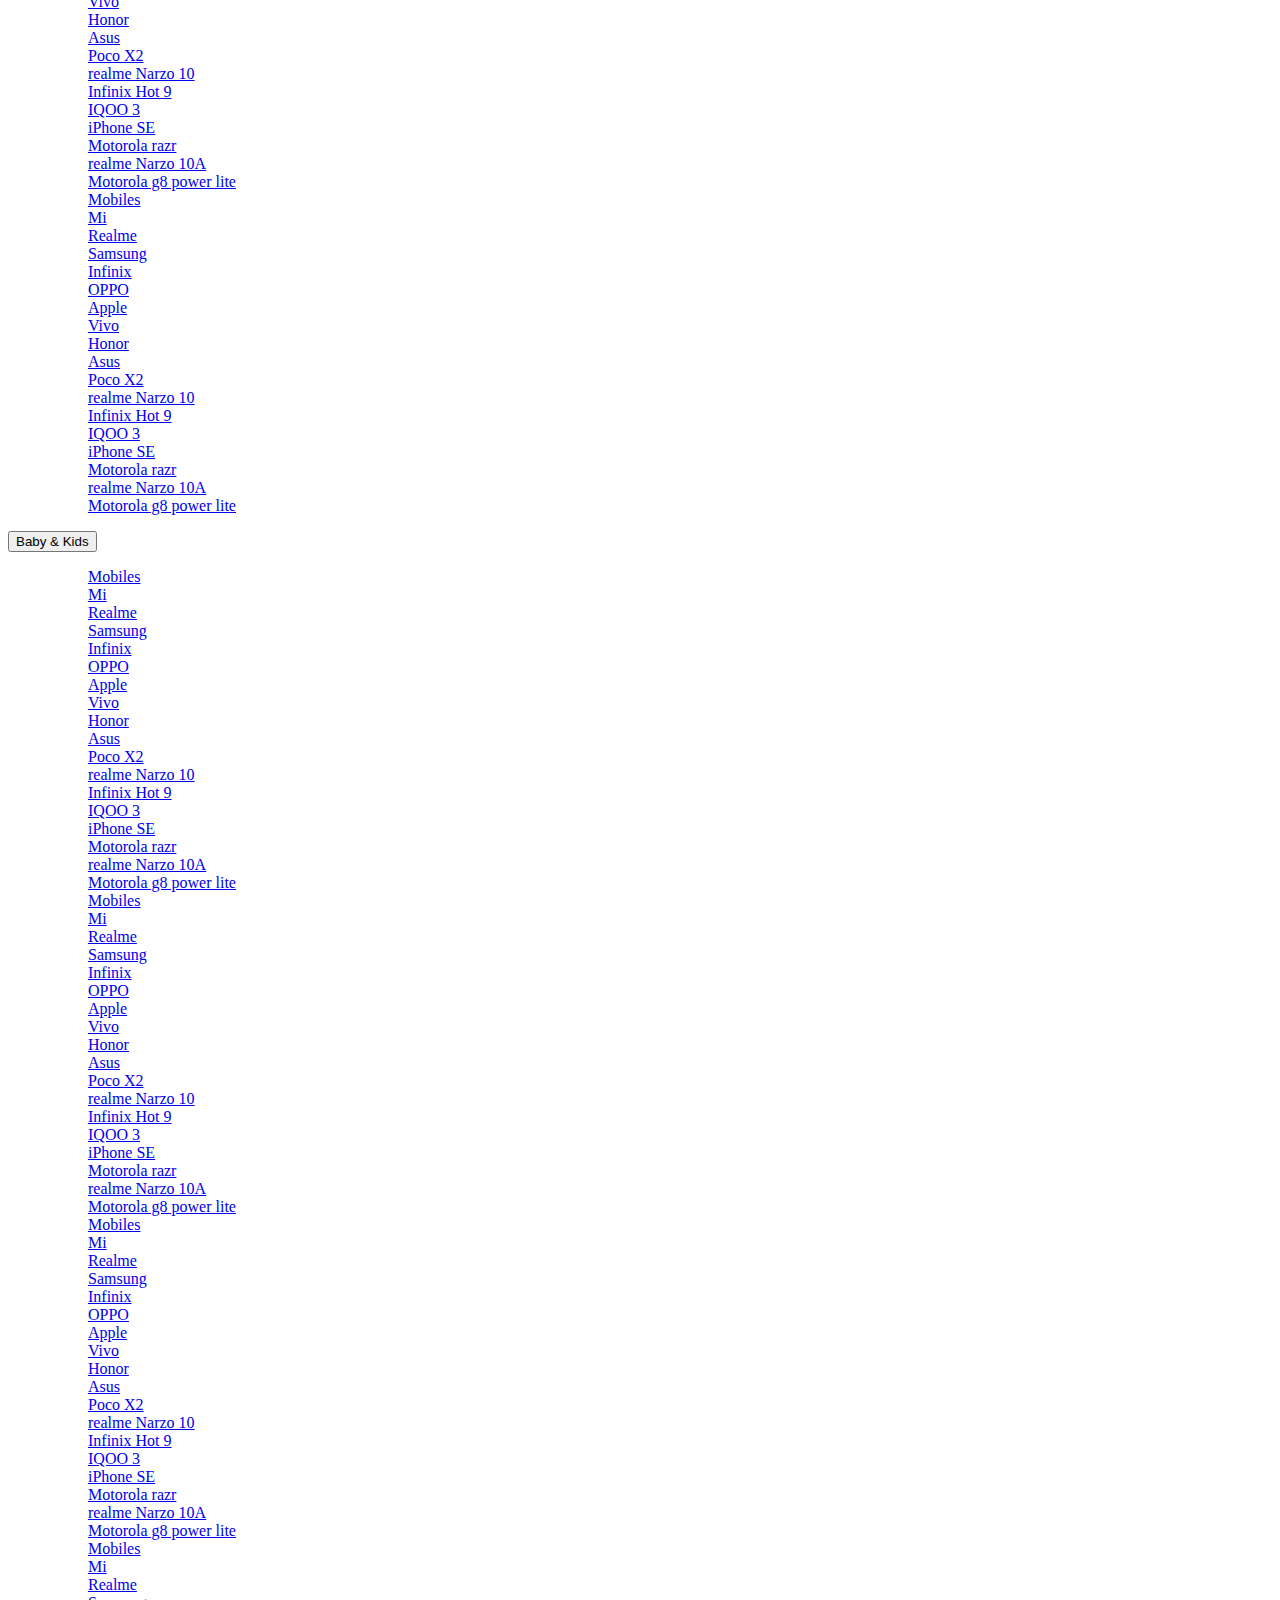
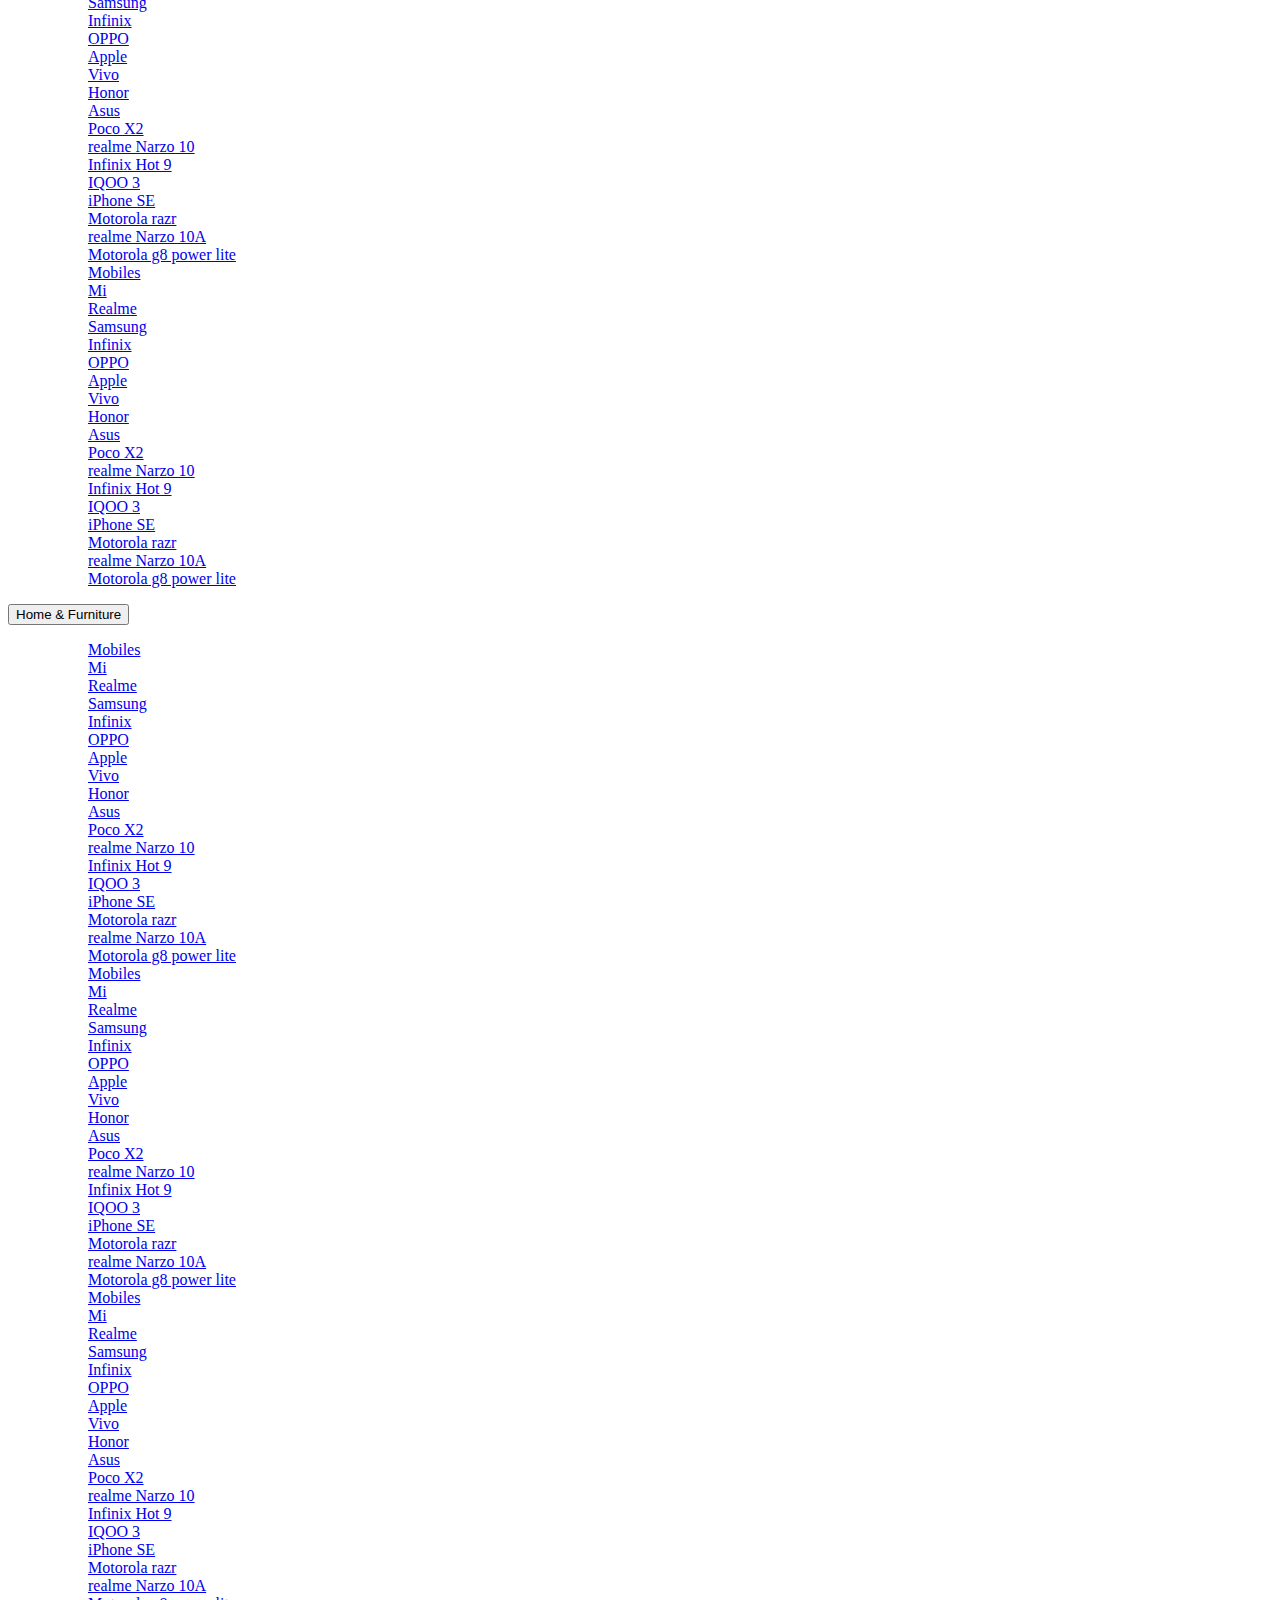
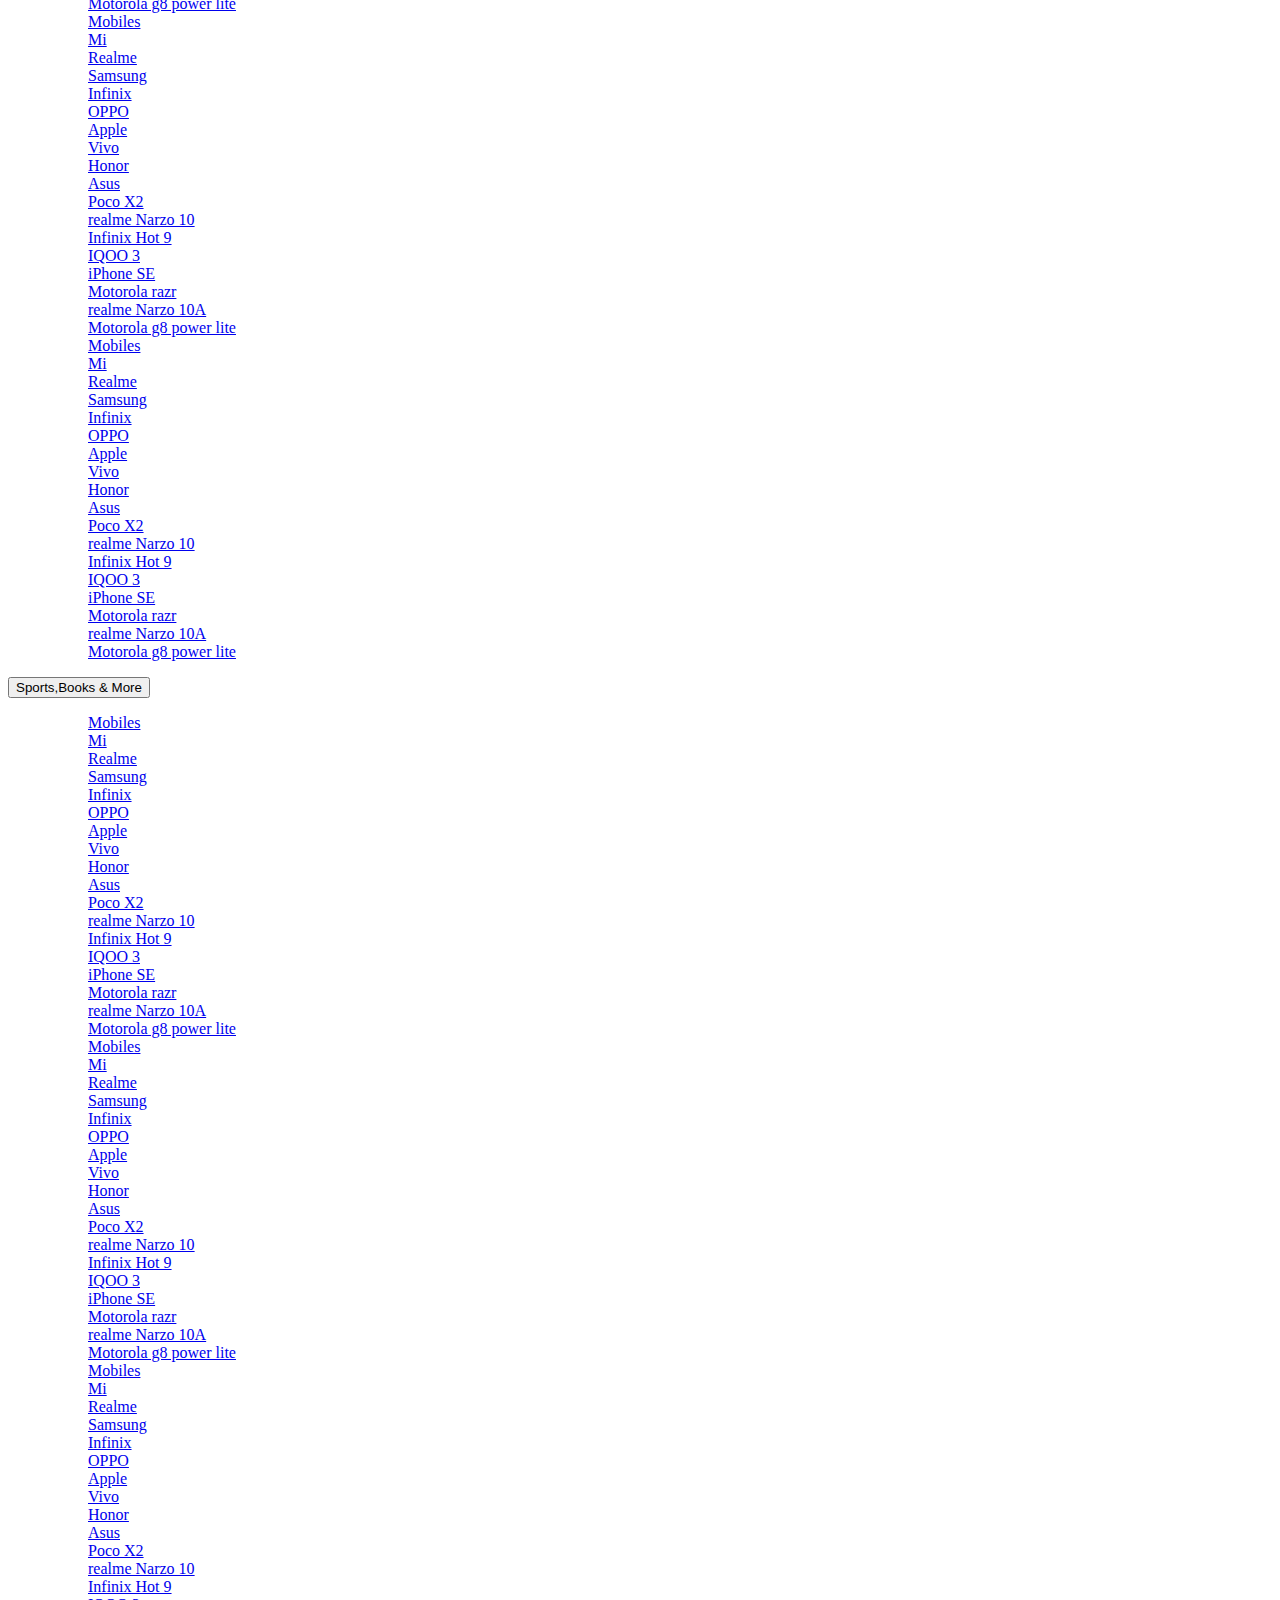
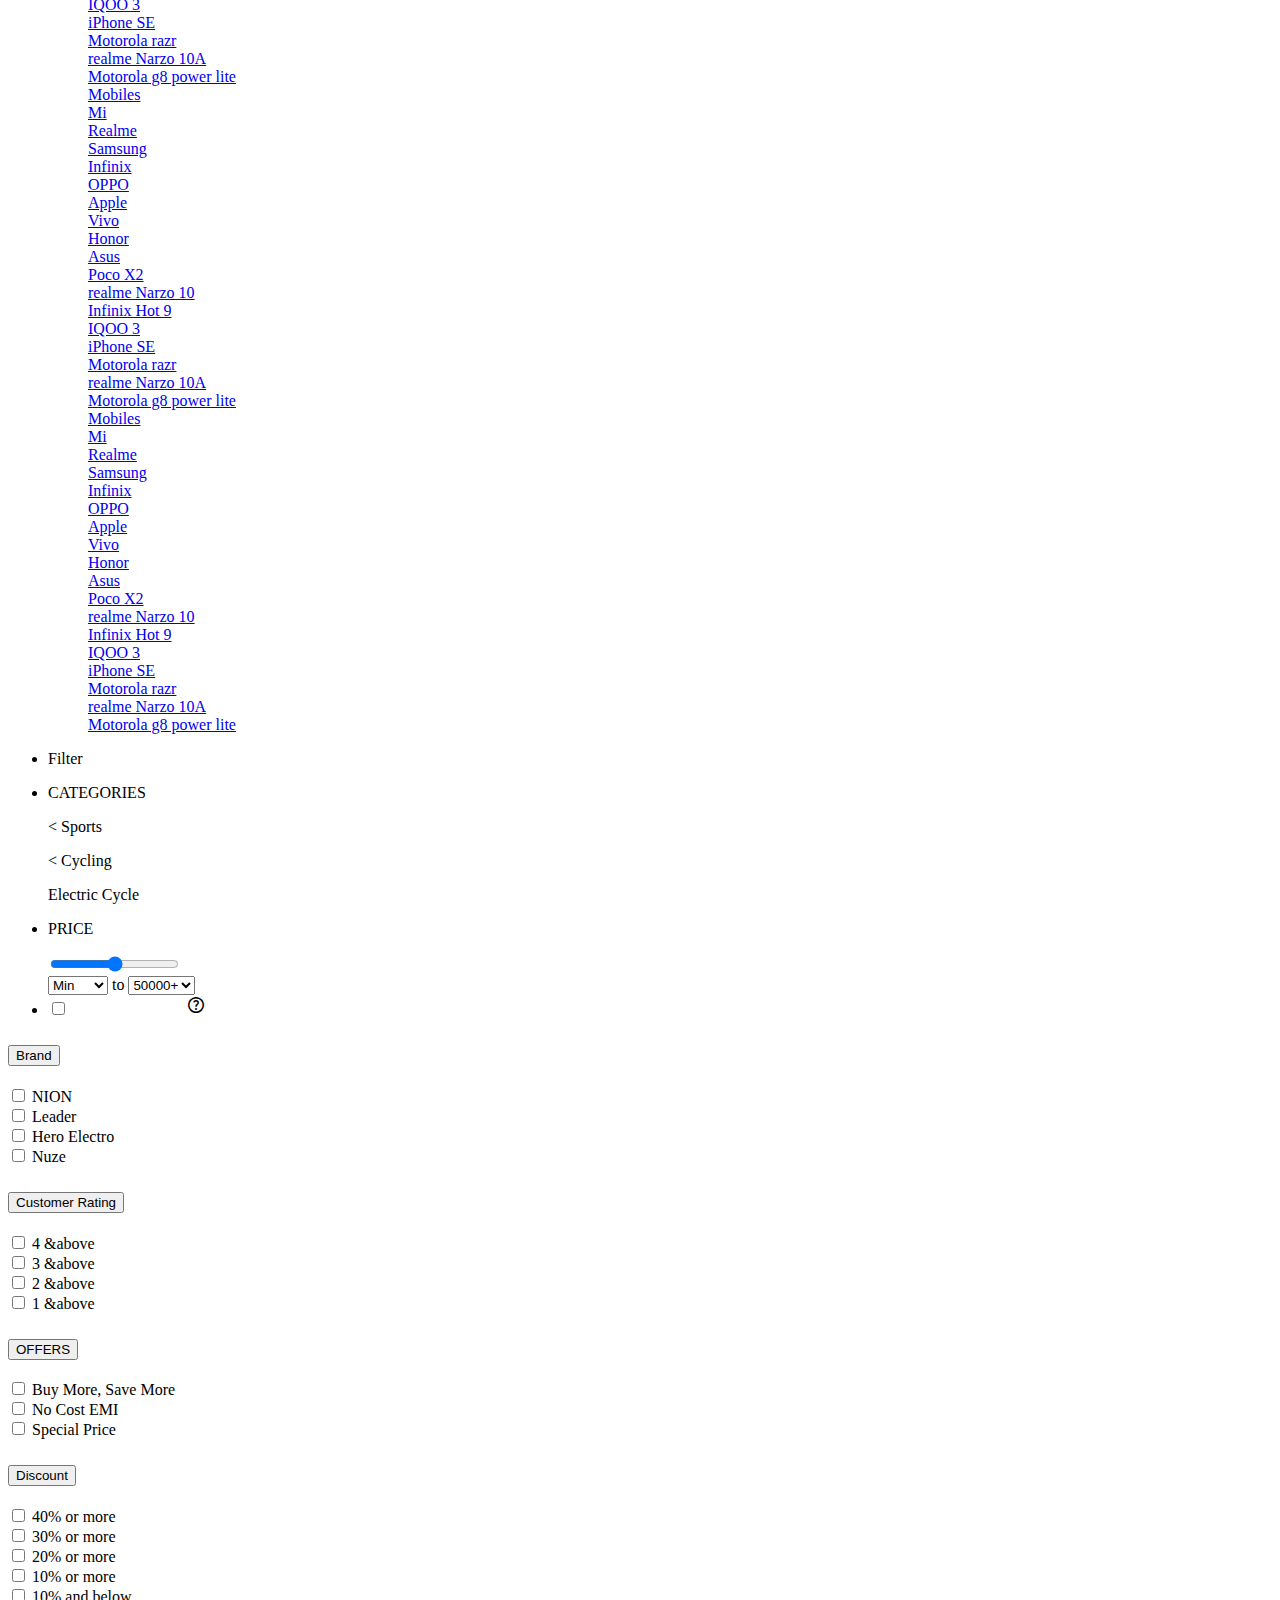
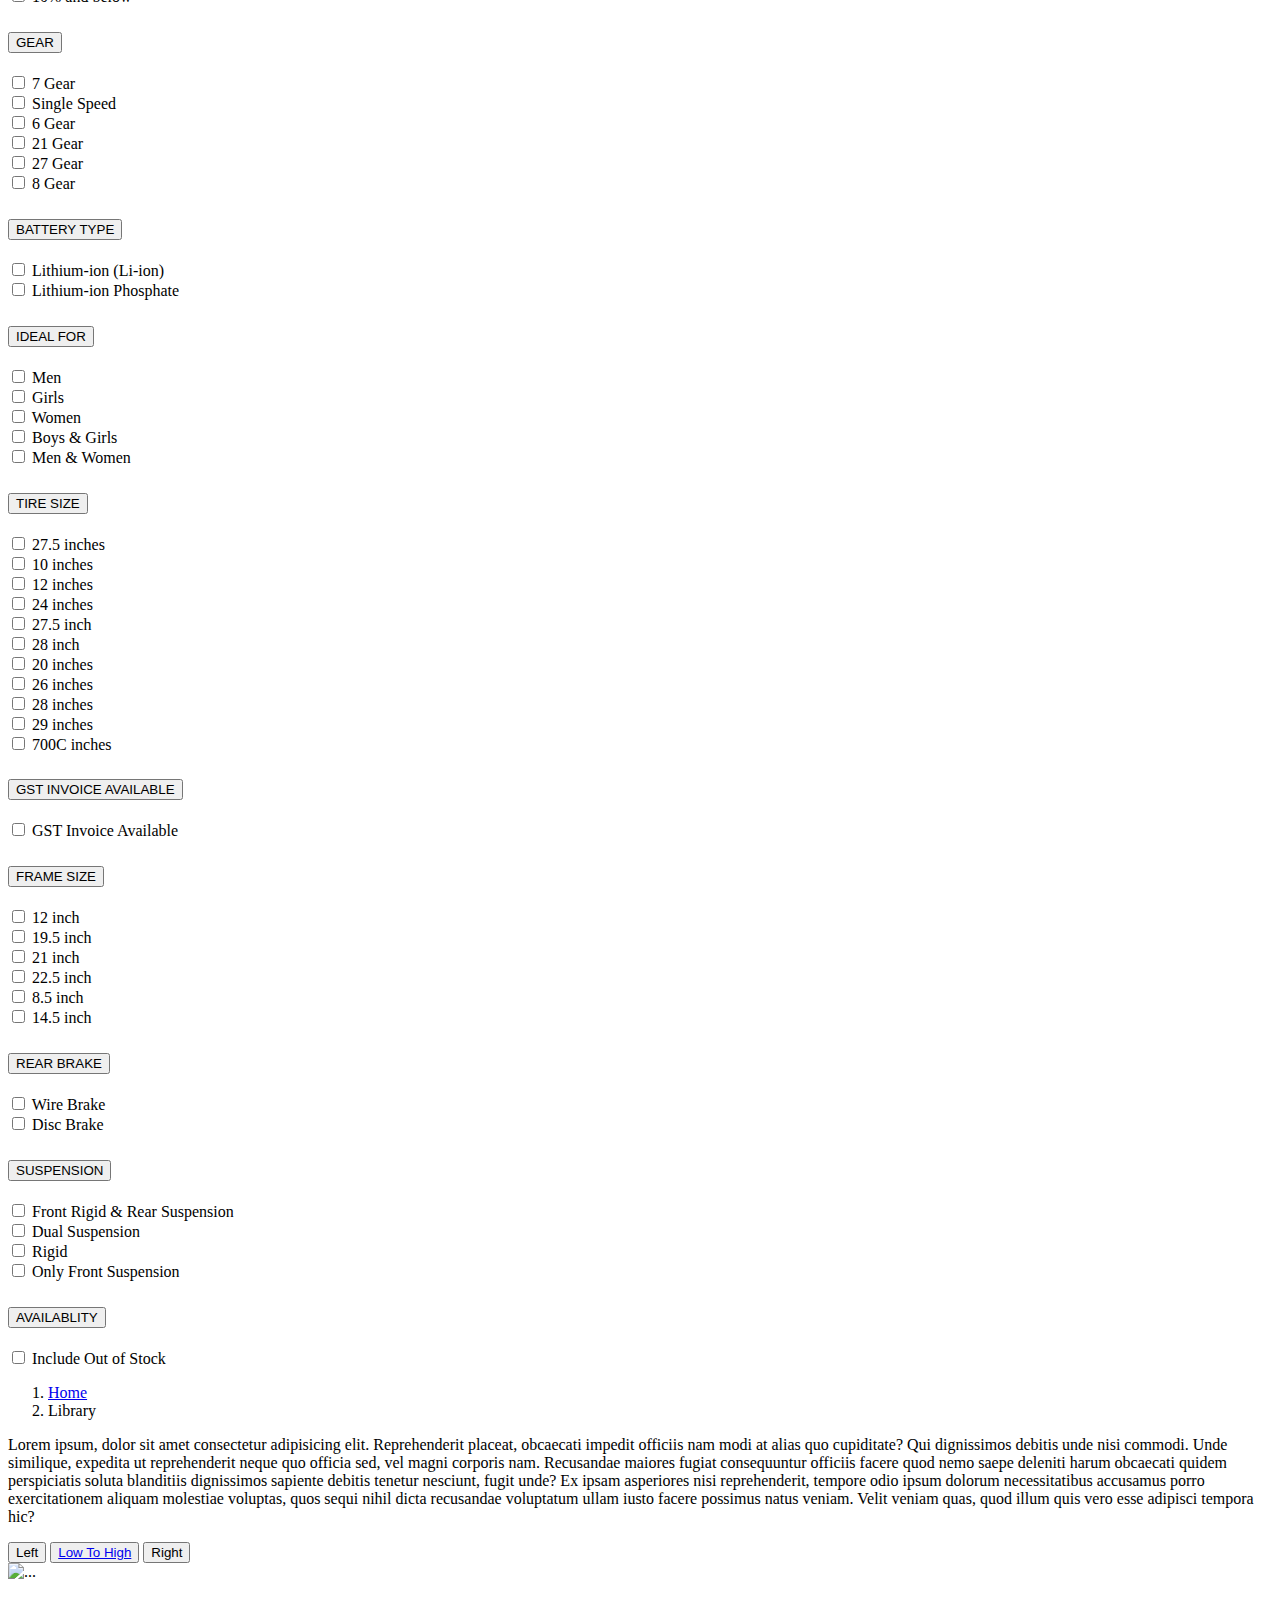
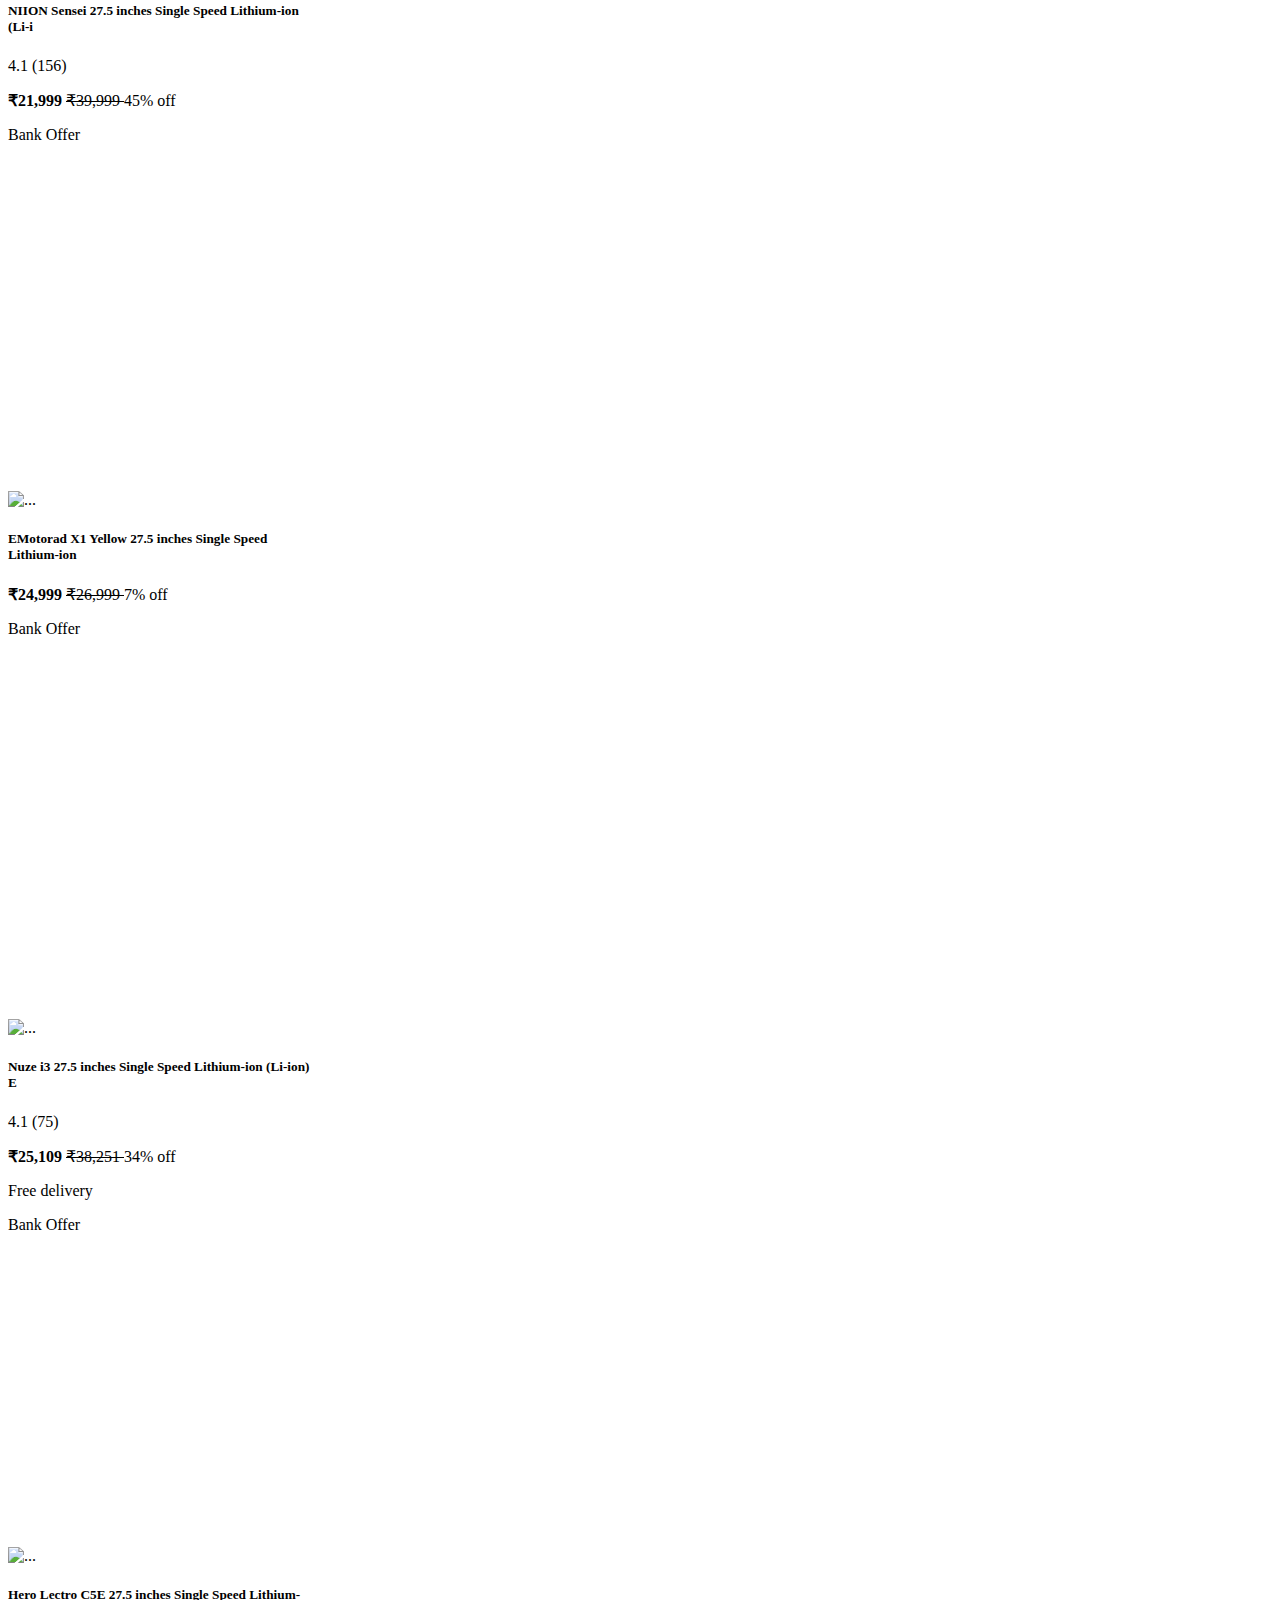
==== commit f5e21b13: "v2" ====
--- a/index.html
+++ b/index.html
@@ -4,6 +4,7 @@
     <meta charset="UTF-8" />
     <meta http-equiv="X-UA-Compatible" content="IE=edge" />
     <meta name="viewport" content="width=device-width, initial-scale=1.0" />
+
     <!-- Bootstrap CSS Link -->
     <link
       href="https://cdn.jsdelivr.net/npm/bootstrap@5.3.1/dist/css/bootstrap.min.css"
@@ -19,6 +20,12 @@
       crossorigin="anonymous"
       referrerpolicy="no-referrer"
     />
+    <!-- Google Icons Link -->
+    <link
+      rel="stylesheet"
+      href="https://fonts.googleapis.com/css2?family=Material+Symbols+Outlined:opsz,wght,FILL,GRAD@20..48,100..700,0..1,-50..200"
+    />
+    <link rel="stylesheet" href="style.css" />
     <title>Document</title>
   </head>
   <body>
@@ -102,110 +109,910 @@
         </div>
       </div>
     </nav>
-    <div class="dropDownsContainer d-flex">
+    <div class="dropDownsContainer d-flex container">
       <div class="dropdown">
         <button
-          class="btn dropdown-toggle"
+          class="LinkText btn navDropDowns dropdown-toggle"
+          type="button"
+          aria-expanded="false"
+        >
+          Electronics <i class="fa-solid fa-caret-up"></i>
+        </button>
+
+        <ul class="dropdown-menu rounded-1" style="width: 1200px">
+          <div class="row">
+            <ul class="col" style="list-style-type: none">
+              <li><a class="dropdown-item fw-bold" href="#">Mobiles</a></li>
+              <li><a class="dropdown-item" href="#">Mi</a></li>
+              <li><a class="dropdown-item" href="#">Realme</a></li>
+              <li><a class="dropdown-item" href="#">Samsung</a></li>
+              <li><a class="dropdown-item" href="#"></a></li>
+              <li><a class="dropdown-item" href="#">Infinix</a></li>
+              <li><a class="dropdown-item" href="#">OPPO</a></li>
+              <li><a class="dropdown-item" href="#">Apple</a></li>
+              <li><a class="dropdown-item" href="#">Vivo</a></li>
+              <li><a class="dropdown-item" href="#">Honor</a></li>
+              <li><a class="dropdown-item" href="#">Asus</a></li>
+              <li><a class="dropdown-item" href="#">Poco X2</a></li>
+              <li><a class="dropdown-item" href="#">realme Narzo 10</a></li>
+              <li><a class="dropdown-item" href="#">Infinix Hot 9</a></li>
+              <li><a class="dropdown-item" href="#">IQOO 3</a></li>
+              <li><a class="dropdown-item" href="#">iPhone SE</a></li>
+              <li><a class="dropdown-item" href="#">Motorola razr</a></li>
+              <li><a class="dropdown-item" href="#">realme Narzo 10A</a></li>
+              <li>
+                <a class="dropdown-item" href="#">Motorola g8 power lite</a>
+              </li>
+            </ul>
+            <ul class="col" style="list-style-type: none">
+              <li><a class="dropdown-item fw-bold" href="#">Mobiles</a></li>
+              <li><a class="dropdown-item" href="#">Mi</a></li>
+              <li><a class="dropdown-item" href="#">Realme</a></li>
+              <li><a class="dropdown-item" href="#">Samsung</a></li>
+              <li><a class="dropdown-item" href="#"></a></li>
+              <li><a class="dropdown-item" href="#">Infinix</a></li>
+              <li><a class="dropdown-item" href="#">OPPO</a></li>
+              <li><a class="dropdown-item" href="#">Apple</a></li>
+              <li><a class="dropdown-item" href="#">Vivo</a></li>
+              <li><a class="dropdown-item" href="#">Honor</a></li>
+              <li><a class="dropdown-item" href="#">Asus</a></li>
+              <li><a class="dropdown-item" href="#">Poco X2</a></li>
+              <li><a class="dropdown-item" href="#">realme Narzo 10</a></li>
+              <li><a class="dropdown-item" href="#">Infinix Hot 9</a></li>
+              <li><a class="dropdown-item" href="#">IQOO 3</a></li>
+              <li><a class="dropdown-item" href="#">iPhone SE</a></li>
+              <li><a class="dropdown-item" href="#">Motorola razr</a></li>
+              <li><a class="dropdown-item" href="#">realme Narzo 10A</a></li>
+              <li>
+                <a class="dropdown-item" href="#">Motorola g8 power lite</a>
+              </li>
+            </ul>
+            <ul class="col" style="list-style-type: none">
+              <li><a class="dropdown-item fw-bold" href="#">Mobiles</a></li>
+              <li><a class="dropdown-item" href="#">Mi</a></li>
+              <li><a class="dropdown-item" href="#">Realme</a></li>
+              <li><a class="dropdown-item" href="#">Samsung</a></li>
+              <li><a class="dropdown-item" href="#"></a></li>
+              <li><a class="dropdown-item" href="#">Infinix</a></li>
+              <li><a class="dropdown-item" href="#">OPPO</a></li>
+              <li><a class="dropdown-item" href="#">Apple</a></li>
+              <li><a class="dropdown-item" href="#">Vivo</a></li>
+              <li><a class="dropdown-item" href="#">Honor</a></li>
+              <li><a class="dropdown-item" href="#">Asus</a></li>
+              <li><a class="dropdown-item" href="#">Poco X2</a></li>
+              <li><a class="dropdown-item" href="#">realme Narzo 10</a></li>
+              <li><a class="dropdown-item" href="#">Infinix Hot 9</a></li>
+              <li><a class="dropdown-item" href="#">IQOO 3</a></li>
+              <li><a class="dropdown-item" href="#">iPhone SE</a></li>
+              <li><a class="dropdown-item" href="#">Motorola razr</a></li>
+              <li><a class="dropdown-item" href="#">realme Narzo 10A</a></li>
+              <li>
+                <a class="dropdown-item" href="#">Motorola g8 power lite</a>
+              </li>
+            </ul>
+            <ul class="col" style="list-style-type: none">
+              <li><a class="dropdown-item fw-bold" href="#">Mobiles</a></li>
+              <li><a class="dropdown-item" href="#">Mi</a></li>
+              <li><a class="dropdown-item" href="#">Realme</a></li>
+              <li><a class="dropdown-item" href="#">Samsung</a></li>
+              <li><a class="dropdown-item" href="#"></a></li>
+              <li><a class="dropdown-item" href="#">Infinix</a></li>
+              <li><a class="dropdown-item" href="#">OPPO</a></li>
+              <li><a class="dropdown-item" href="#">Apple</a></li>
+              <li><a class="dropdown-item" href="#">Vivo</a></li>
+              <li><a class="dropdown-item" href="#">Honor</a></li>
+              <li><a class="dropdown-item" href="#">Asus</a></li>
+              <li><a class="dropdown-item" href="#">Poco X2</a></li>
+              <li><a class="dropdown-item" href="#">realme Narzo 10</a></li>
+              <li><a class="dropdown-item" href="#">Infinix Hot 9</a></li>
+              <li><a class="dropdown-item" href="#">IQOO 3</a></li>
+              <li><a class="dropdown-item" href="#">iPhone SE</a></li>
+              <li><a class="dropdown-item" href="#">Motorola razr</a></li>
+              <li><a class="dropdown-item" href="#">realme Narzo 10A</a></li>
+              <li>
+                <a class="dropdown-item" href="#">Motorola g8 power lite</a>
+              </li>
+            </ul>
+            <ul class="col" style="list-style-type: none">
+              <li><a class="dropdown-item fw-bold" href="#">Mobiles</a></li>
+              <li><a class="dropdown-item" href="#">Mi</a></li>
+              <li><a class="dropdown-item" href="#">Realme</a></li>
+              <li><a class="dropdown-item" href="#">Samsung</a></li>
+              <li><a class="dropdown-item" href="#"></a></li>
+              <li><a class="dropdown-item" href="#">Infinix</a></li>
+              <li><a class="dropdown-item" href="#">OPPO</a></li>
+              <li><a class="dropdown-item" href="#">Apple</a></li>
+              <li><a class="dropdown-item" href="#">Vivo</a></li>
+              <li><a class="dropdown-item" href="#">Honor</a></li>
+              <li><a class="dropdown-item" href="#">Asus</a></li>
+              <li><a class="dropdown-item" href="#">Poco X2</a></li>
+              <li><a class="dropdown-item" href="#">realme Narzo 10</a></li>
+              <li><a class="dropdown-item" href="#">Infinix Hot 9</a></li>
+              <li><a class="dropdown-item" href="#">IQOO 3</a></li>
+              <li><a class="dropdown-item" href="#">iPhone SE</a></li>
+              <li><a class="dropdown-item" href="#">Motorola razr</a></li>
+              <li><a class="dropdown-item" href="#">realme Narzo 10A</a></li>
+              <li>
+                <a class="dropdown-item" href="#">Motorola g8 power lite</a>
+              </li>
+            </ul>
+          </div>
+        </ul>
+      </div>
+      <div class="dropdown">
+        <button
+          class="LinkText btn dropdown-toggle"
           type="button"
           data-bs-toggle="dropdown"
           aria-expanded="false"
         >
-          Electronics
+          TVs & Appliances
         </button>
-        <ul class="dropdown-menu">
-          <li><a class="dropdown-item" href="#">Action</a></li>
-          <li><a class="dropdown-item" href="#">Another action</a></li>
-          <li><a class="dropdown-item" href="#">Something else here</a></li>
+        <div class="menuContainer">
+          <ul class="dropdown-menu rounded-1" style="width: 1200px">
+            <div class="row">
+              <ul class="col" style="list-style-type: none">
+                <li><a class="dropdown-item fw-bold" href="#">Mobiles</a></li>
+                <li><a class="dropdown-item" href="#">Mi</a></li>
+                <li><a class="dropdown-item" href="#">Realme</a></li>
+                <li><a class="dropdown-item" href="#">Samsung</a></li>
+                <li><a class="dropdown-item" href="#"></a></li>
+                <li><a class="dropdown-item" href="#">Infinix</a></li>
+                <li><a class="dropdown-item" href="#">OPPO</a></li>
+                <li><a class="dropdown-item" href="#">Apple</a></li>
+                <li><a class="dropdown-item" href="#">Vivo</a></li>
+                <li><a class="dropdown-item" href="#">Honor</a></li>
+                <li><a class="dropdown-item" href="#">Asus</a></li>
+                <li><a class="dropdown-item" href="#">Poco X2</a></li>
+                <li><a class="dropdown-item" href="#">realme Narzo 10</a></li>
+                <li><a class="dropdown-item" href="#">Infinix Hot 9</a></li>
+                <li><a class="dropdown-item" href="#">IQOO 3</a></li>
+                <li><a class="dropdown-item" href="#">iPhone SE</a></li>
+                <li><a class="dropdown-item" href="#">Motorola razr</a></li>
+                <li><a class="dropdown-item" href="#">realme Narzo 10A</a></li>
+                <li>
+                  <a class="dropdown-item" href="#">Motorola g8 power lite</a>
+                </li>
+              </ul>
+              <ul class="col" style="list-style-type: none">
+                <li><a class="dropdown-item fw-bold" href="#">Mobiles</a></li>
+                <li><a class="dropdown-item" href="#">Mi</a></li>
+                <li><a class="dropdown-item" href="#">Realme</a></li>
+                <li><a class="dropdown-item" href="#">Samsung</a></li>
+                <li><a class="dropdown-item" href="#"></a></li>
+                <li><a class="dropdown-item" href="#">Infinix</a></li>
+                <li><a class="dropdown-item" href="#">OPPO</a></li>
+                <li><a class="dropdown-item" href="#">Apple</a></li>
+                <li><a class="dropdown-item" href="#">Vivo</a></li>
+                <li><a class="dropdown-item" href="#">Honor</a></li>
+                <li><a class="dropdown-item" href="#">Asus</a></li>
+                <li><a class="dropdown-item" href="#">Poco X2</a></li>
+                <li><a class="dropdown-item" href="#">realme Narzo 10</a></li>
+                <li><a class="dropdown-item" href="#">Infinix Hot 9</a></li>
+                <li><a class="dropdown-item" href="#">IQOO 3</a></li>
+                <li><a class="dropdown-item" href="#">iPhone SE</a></li>
+                <li><a class="dropdown-item" href="#">Motorola razr</a></li>
+                <li><a class="dropdown-item" href="#">realme Narzo 10A</a></li>
+                <li>
+                  <a class="dropdown-item" href="#">Motorola g8 power lite</a>
+                </li>
+              </ul>
+              <ul class="col" style="list-style-type: none">
+                <li><a class="dropdown-item fw-bold" href="#">Mobiles</a></li>
+                <li><a class="dropdown-item" href="#">Mi</a></li>
+                <li><a class="dropdown-item" href="#">Realme</a></li>
+                <li><a class="dropdown-item" href="#">Samsung</a></li>
+                <li><a class="dropdown-item" href="#"></a></li>
+                <li><a class="dropdown-item" href="#">Infinix</a></li>
+                <li><a class="dropdown-item" href="#">OPPO</a></li>
+                <li><a class="dropdown-item" href="#">Apple</a></li>
+                <li><a class="dropdown-item" href="#">Vivo</a></li>
+                <li><a class="dropdown-item" href="#">Honor</a></li>
+                <li><a class="dropdown-item" href="#">Asus</a></li>
+                <li><a class="dropdown-item" href="#">Poco X2</a></li>
+                <li><a class="dropdown-item" href="#">realme Narzo 10</a></li>
+                <li><a class="dropdown-item" href="#">Infinix Hot 9</a></li>
+                <li><a class="dropdown-item" href="#">IQOO 3</a></li>
+                <li><a class="dropdown-item" href="#">iPhone SE</a></li>
+                <li><a class="dropdown-item" href="#">Motorola razr</a></li>
+                <li><a class="dropdown-item" href="#">realme Narzo 10A</a></li>
+                <li>
+                  <a class="dropdown-item" href="#">Motorola g8 power lite</a>
+                </li>
+              </ul>
+              <ul class="col" style="list-style-type: none">
+                <li><a class="dropdown-item fw-bold" href="#">Mobiles</a></li>
+                <li><a class="dropdown-item" href="#">Mi</a></li>
+                <li><a class="dropdown-item" href="#">Realme</a></li>
+                <li><a class="dropdown-item" href="#">Samsung</a></li>
+                <li><a class="dropdown-item" href="#"></a></li>
+                <li><a class="dropdown-item" href="#">Infinix</a></li>
+                <li><a class="dropdown-item" href="#">OPPO</a></li>
+                <li><a class="dropdown-item" href="#">Apple</a></li>
+                <li><a class="dropdown-item" href="#">Vivo</a></li>
+                <li><a class="dropdown-item" href="#">Honor</a></li>
+                <li><a class="dropdown-item" href="#">Asus</a></li>
+                <li><a class="dropdown-item" href="#">Poco X2</a></li>
+                <li><a class="dropdown-item" href="#">realme Narzo 10</a></li>
+                <li><a class="dropdown-item" href="#">Infinix Hot 9</a></li>
+                <li><a class="dropdown-item" href="#">IQOO 3</a></li>
+                <li><a class="dropdown-item" href="#">iPhone SE</a></li>
+                <li><a class="dropdown-item" href="#">Motorola razr</a></li>
+                <li><a class="dropdown-item" href="#">realme Narzo 10A</a></li>
+                <li>
+                  <a class="dropdown-item" href="#">Motorola g8 power lite</a>
+                </li>
+              </ul>
+              <ul class="col" style="list-style-type: none">
+                <li><a class="dropdown-item fw-bold" href="#">Mobiles</a></li>
+                <li><a class="dropdown-item" href="#">Mi</a></li>
+                <li><a class="dropdown-item" href="#">Realme</a></li>
+                <li><a class="dropdown-item" href="#">Samsung</a></li>
+                <li><a class="dropdown-item" href="#"></a></li>
+                <li><a class="dropdown-item" href="#">Infinix</a></li>
+                <li><a class="dropdown-item" href="#">OPPO</a></li>
+                <li><a class="dropdown-item" href="#">Apple</a></li>
+                <li><a class="dropdown-item" href="#">Vivo</a></li>
+                <li><a class="dropdown-item" href="#">Honor</a></li>
+                <li><a class="dropdown-item" href="#">Asus</a></li>
+                <li><a class="dropdown-item" href="#">Poco X2</a></li>
+                <li><a class="dropdown-item" href="#">realme Narzo 10</a></li>
+                <li><a class="dropdown-item" href="#">Infinix Hot 9</a></li>
+                <li><a class="dropdown-item" href="#">IQOO 3</a></li>
+                <li><a class="dropdown-item" href="#">iPhone SE</a></li>
+                <li><a class="dropdown-item" href="#">Motorola razr</a></li>
+                <li><a class="dropdown-item" href="#">realme Narzo 10A</a></li>
+                <li>
+                  <a class="dropdown-item" href="#">Motorola g8 power lite</a>
+                </li>
+              </ul>
+            </div>
+          </ul>
+        </div>
+      </div>
+      <div class="dropdown">
+        <button
+          class="LinkText btn dropdown-toggle"
+          type="button"
+          data-bs-toggle="dropdown"
+          aria-expanded="false"
+        >
+          Men
+        </button>
+        <ul class="dropdown-menu rounded-1" style="width: 1200px">
+          <div class="row">
+            <ul class="col" style="list-style-type: none">
+              <li><a class="dropdown-item fw-bold" href="#">Mobiles</a></li>
+              <li><a class="dropdown-item" href="#">Mi</a></li>
+              <li><a class="dropdown-item" href="#">Realme</a></li>
+              <li><a class="dropdown-item" href="#">Samsung</a></li>
+              <li><a class="dropdown-item" href="#"></a></li>
+              <li><a class="dropdown-item" href="#">Infinix</a></li>
+              <li><a class="dropdown-item" href="#">OPPO</a></li>
+              <li><a class="dropdown-item" href="#">Apple</a></li>
+              <li><a class="dropdown-item" href="#">Vivo</a></li>
+              <li><a class="dropdown-item" href="#">Honor</a></li>
+              <li><a class="dropdown-item" href="#">Asus</a></li>
+              <li><a class="dropdown-item" href="#">Poco X2</a></li>
+              <li><a class="dropdown-item" href="#">realme Narzo 10</a></li>
+              <li><a class="dropdown-item" href="#">Infinix Hot 9</a></li>
+              <li><a class="dropdown-item" href="#">IQOO 3</a></li>
+              <li><a class="dropdown-item" href="#">iPhone SE</a></li>
+              <li><a class="dropdown-item" href="#">Motorola razr</a></li>
+              <li><a class="dropdown-item" href="#">realme Narzo 10A</a></li>
+              <li>
+                <a class="dropdown-item" href="#">Motorola g8 power lite</a>
+              </li>
+            </ul>
+            <ul class="col" style="list-style-type: none">
+              <li><a class="dropdown-item fw-bold" href="#">Mobiles</a></li>
+              <li><a class="dropdown-item" href="#">Mi</a></li>
+              <li><a class="dropdown-item" href="#">Realme</a></li>
+              <li><a class="dropdown-item" href="#">Samsung</a></li>
+              <li><a class="dropdown-item" href="#"></a></li>
+              <li><a class="dropdown-item" href="#">Infinix</a></li>
+              <li><a class="dropdown-item" href="#">OPPO</a></li>
+              <li><a class="dropdown-item" href="#">Apple</a></li>
+              <li><a class="dropdown-item" href="#">Vivo</a></li>
+              <li><a class="dropdown-item" href="#">Honor</a></li>
+              <li><a class="dropdown-item" href="#">Asus</a></li>
+              <li><a class="dropdown-item" href="#">Poco X2</a></li>
+              <li><a class="dropdown-item" href="#">realme Narzo 10</a></li>
+              <li><a class="dropdown-item" href="#">Infinix Hot 9</a></li>
+              <li><a class="dropdown-item" href="#">IQOO 3</a></li>
+              <li><a class="dropdown-item" href="#">iPhone SE</a></li>
+              <li><a class="dropdown-item" href="#">Motorola razr</a></li>
+              <li><a class="dropdown-item" href="#">realme Narzo 10A</a></li>
+              <li>
+                <a class="dropdown-item" href="#">Motorola g8 power lite</a>
+              </li>
+            </ul>
+            <ul class="col" style="list-style-type: none">
+              <li><a class="dropdown-item fw-bold" href="#">Mobiles</a></li>
+              <li><a class="dropdown-item" href="#">Mi</a></li>
+              <li><a class="dropdown-item" href="#">Realme</a></li>
+              <li><a class="dropdown-item" href="#">Samsung</a></li>
+              <li><a class="dropdown-item" href="#"></a></li>
+              <li><a class="dropdown-item" href="#">Infinix</a></li>
+              <li><a class="dropdown-item" href="#">OPPO</a></li>
+              <li><a class="dropdown-item" href="#">Apple</a></li>
+              <li><a class="dropdown-item" href="#">Vivo</a></li>
+              <li><a class="dropdown-item" href="#">Honor</a></li>
+              <li><a class="dropdown-item" href="#">Asus</a></li>
+              <li><a class="dropdown-item" href="#">Poco X2</a></li>
+              <li><a class="dropdown-item" href="#">realme Narzo 10</a></li>
+              <li><a class="dropdown-item" href="#">Infinix Hot 9</a></li>
+              <li><a class="dropdown-item" href="#">IQOO 3</a></li>
+              <li><a class="dropdown-item" href="#">iPhone SE</a></li>
+              <li><a class="dropdown-item" href="#">Motorola razr</a></li>
+              <li><a class="dropdown-item" href="#">realme Narzo 10A</a></li>
+              <li>
+                <a class="dropdown-item" href="#">Motorola g8 power lite</a>
+              </li>
+            </ul>
+            <ul class="col" style="list-style-type: none">
+              <li><a class="dropdown-item fw-bold" href="#">Mobiles</a></li>
+              <li><a class="dropdown-item" href="#">Mi</a></li>
+              <li><a class="dropdown-item" href="#">Realme</a></li>
+              <li><a class="dropdown-item" href="#">Samsung</a></li>
+              <li><a class="dropdown-item" href="#"></a></li>
+              <li><a class="dropdown-item" href="#">Infinix</a></li>
+              <li><a class="dropdown-item" href="#">OPPO</a></li>
+              <li><a class="dropdown-item" href="#">Apple</a></li>
+              <li><a class="dropdown-item" href="#">Vivo</a></li>
+              <li><a class="dropdown-item" href="#">Honor</a></li>
+              <li><a class="dropdown-item" href="#">Asus</a></li>
+              <li><a class="dropdown-item" href="#">Poco X2</a></li>
+              <li><a class="dropdown-item" href="#">realme Narzo 10</a></li>
+              <li><a class="dropdown-item" href="#">Infinix Hot 9</a></li>
+              <li><a class="dropdown-item" href="#">IQOO 3</a></li>
+              <li><a class="dropdown-item" href="#">iPhone SE</a></li>
+              <li><a class="dropdown-item" href="#">Motorola razr</a></li>
+              <li><a class="dropdown-item" href="#">realme Narzo 10A</a></li>
+              <li>
+                <a class="dropdown-item" href="#">Motorola g8 power lite</a>
+              </li>
+            </ul>
+            <ul class="col" style="list-style-type: none">
+              <li><a class="dropdown-item fw-bold" href="#">Mobiles</a></li>
+              <li><a class="dropdown-item" href="#">Mi</a></li>
+              <li><a class="dropdown-item" href="#">Realme</a></li>
+              <li><a class="dropdown-item" href="#">Samsung</a></li>
+              <li><a class="dropdown-item" href="#"></a></li>
+              <li><a class="dropdown-item" href="#">Infinix</a></li>
+              <li><a class="dropdown-item" href="#">OPPO</a></li>
+              <li><a class="dropdown-item" href="#">Apple</a></li>
+              <li><a class="dropdown-item" href="#">Vivo</a></li>
+              <li><a class="dropdown-item" href="#">Honor</a></li>
+              <li><a class="dropdown-item" href="#">Asus</a></li>
+              <li><a class="dropdown-item" href="#">Poco X2</a></li>
+              <li><a class="dropdown-item" href="#">realme Narzo 10</a></li>
+              <li><a class="dropdown-item" href="#">Infinix Hot 9</a></li>
+              <li><a class="dropdown-item" href="#">IQOO 3</a></li>
+              <li><a class="dropdown-item" href="#">iPhone SE</a></li>
+              <li><a class="dropdown-item" href="#">Motorola razr</a></li>
+              <li><a class="dropdown-item" href="#">realme Narzo 10A</a></li>
+              <li>
+                <a class="dropdown-item" href="#">Motorola g8 power lite</a>
+              </li>
+            </ul>
+          </div>
         </ul>
       </div>
       <div class="dropdown">
         <button
-          class="btn dropdown-toggle"
+          class="LinkText btn dropdown-toggle"
           type="button"
           data-bs-toggle="dropdown"
           aria-expanded="false"
         >
-          Dropdown button
+          Women
         </button>
-        <ul class="dropdown-menu">
-          <li><a class="dropdown-item" href="#">Action</a></li>
-          <li><a class="dropdown-item" href="#">Another action</a></li>
-          <li><a class="dropdown-item" href="#">Something else here</a></li>
+        <ul class="dropdown-menu rounded-1" style="width: 1200px">
+          <div class="row">
+            <ul class="col" style="list-style-type: none">
+              <li><a class="dropdown-item fw-bold" href="#">Mobiles</a></li>
+              <li><a class="dropdown-item" href="#">Mi</a></li>
+              <li><a class="dropdown-item" href="#">Realme</a></li>
+              <li><a class="dropdown-item" href="#">Samsung</a></li>
+              <li><a class="dropdown-item" href="#"></a></li>
+              <li><a class="dropdown-item" href="#">Infinix</a></li>
+              <li><a class="dropdown-item" href="#">OPPO</a></li>
+              <li><a class="dropdown-item" href="#">Apple</a></li>
+              <li><a class="dropdown-item" href="#">Vivo</a></li>
+              <li><a class="dropdown-item" href="#">Honor</a></li>
+              <li><a class="dropdown-item" href="#">Asus</a></li>
+              <li><a class="dropdown-item" href="#">Poco X2</a></li>
+              <li><a class="dropdown-item" href="#">realme Narzo 10</a></li>
+              <li><a class="dropdown-item" href="#">Infinix Hot 9</a></li>
+              <li><a class="dropdown-item" href="#">IQOO 3</a></li>
+              <li><a class="dropdown-item" href="#">iPhone SE</a></li>
+              <li><a class="dropdown-item" href="#">Motorola razr</a></li>
+              <li><a class="dropdown-item" href="#">realme Narzo 10A</a></li>
+              <li>
+                <a class="dropdown-item" href="#">Motorola g8 power lite</a>
+              </li>
+            </ul>
+            <ul class="col" style="list-style-type: none">
+              <li><a class="dropdown-item fw-bold" href="#">Mobiles</a></li>
+              <li><a class="dropdown-item" href="#">Mi</a></li>
+              <li><a class="dropdown-item" href="#">Realme</a></li>
+              <li><a class="dropdown-item" href="#">Samsung</a></li>
+              <li><a class="dropdown-item" href="#"></a></li>
+              <li><a class="dropdown-item" href="#">Infinix</a></li>
+              <li><a class="dropdown-item" href="#">OPPO</a></li>
+              <li><a class="dropdown-item" href="#">Apple</a></li>
+              <li><a class="dropdown-item" href="#">Vivo</a></li>
+              <li><a class="dropdown-item" href="#">Honor</a></li>
+              <li><a class="dropdown-item" href="#">Asus</a></li>
+              <li><a class="dropdown-item" href="#">Poco X2</a></li>
+              <li><a class="dropdown-item" href="#">realme Narzo 10</a></li>
+              <li><a class="dropdown-item" href="#">Infinix Hot 9</a></li>
+              <li><a class="dropdown-item" href="#">IQOO 3</a></li>
+              <li><a class="dropdown-item" href="#">iPhone SE</a></li>
+              <li><a class="dropdown-item" href="#">Motorola razr</a></li>
+              <li><a class="dropdown-item" href="#">realme Narzo 10A</a></li>
+              <li>
+                <a class="dropdown-item" href="#">Motorola g8 power lite</a>
+              </li>
+            </ul>
+            <ul class="col" style="list-style-type: none">
+              <li><a class="dropdown-item fw-bold" href="#">Mobiles</a></li>
+              <li><a class="dropdown-item" href="#">Mi</a></li>
+              <li><a class="dropdown-item" href="#">Realme</a></li>
+              <li><a class="dropdown-item" href="#">Samsung</a></li>
+              <li><a class="dropdown-item" href="#"></a></li>
+              <li><a class="dropdown-item" href="#">Infinix</a></li>
+              <li><a class="dropdown-item" href="#">OPPO</a></li>
+              <li><a class="dropdown-item" href="#">Apple</a></li>
+              <li><a class="dropdown-item" href="#">Vivo</a></li>
+              <li><a class="dropdown-item" href="#">Honor</a></li>
+              <li><a class="dropdown-item" href="#">Asus</a></li>
+              <li><a class="dropdown-item" href="#">Poco X2</a></li>
+              <li><a class="dropdown-item" href="#">realme Narzo 10</a></li>
+              <li><a class="dropdown-item" href="#">Infinix Hot 9</a></li>
+              <li><a class="dropdown-item" href="#">IQOO 3</a></li>
+              <li><a class="dropdown-item" href="#">iPhone SE</a></li>
+              <li><a class="dropdown-item" href="#">Motorola razr</a></li>
+              <li><a class="dropdown-item" href="#">realme Narzo 10A</a></li>
+              <li>
+                <a class="dropdown-item" href="#">Motorola g8 power lite</a>
+              </li>
+            </ul>
+            <ul class="col" style="list-style-type: none">
+              <li><a class="dropdown-item fw-bold" href="#">Mobiles</a></li>
+              <li><a class="dropdown-item" href="#">Mi</a></li>
+              <li><a class="dropdown-item" href="#">Realme</a></li>
+              <li><a class="dropdown-item" href="#">Samsung</a></li>
+              <li><a class="dropdown-item" href="#"></a></li>
+              <li><a class="dropdown-item" href="#">Infinix</a></li>
+              <li><a class="dropdown-item" href="#">OPPO</a></li>
+              <li><a class="dropdown-item" href="#">Apple</a></li>
+              <li><a class="dropdown-item" href="#">Vivo</a></li>
+              <li><a class="dropdown-item" href="#">Honor</a></li>
+              <li><a class="dropdown-item" href="#">Asus</a></li>
+              <li><a class="dropdown-item" href="#">Poco X2</a></li>
+              <li><a class="dropdown-item" href="#">realme Narzo 10</a></li>
+              <li><a class="dropdown-item" href="#">Infinix Hot 9</a></li>
+              <li><a class="dropdown-item" href="#">IQOO 3</a></li>
+              <li><a class="dropdown-item" href="#">iPhone SE</a></li>
+              <li><a class="dropdown-item" href="#">Motorola razr</a></li>
+              <li><a class="dropdown-item" href="#">realme Narzo 10A</a></li>
+              <li>
+                <a class="dropdown-item" href="#">Motorola g8 power lite</a>
+              </li>
+            </ul>
+            <ul class="col" style="list-style-type: none">
+              <li><a class="dropdown-item fw-bold" href="#">Mobiles</a></li>
+              <li><a class="dropdown-item" href="#">Mi</a></li>
+              <li><a class="dropdown-item" href="#">Realme</a></li>
+              <li><a class="dropdown-item" href="#">Samsung</a></li>
+              <li><a class="dropdown-item" href="#"></a></li>
+              <li><a class="dropdown-item" href="#">Infinix</a></li>
+              <li><a class="dropdown-item" href="#">OPPO</a></li>
+              <li><a class="dropdown-item" href="#">Apple</a></li>
+              <li><a class="dropdown-item" href="#">Vivo</a></li>
+              <li><a class="dropdown-item" href="#">Honor</a></li>
+              <li><a class="dropdown-item" href="#">Asus</a></li>
+              <li><a class="dropdown-item" href="#">Poco X2</a></li>
+              <li><a class="dropdown-item" href="#">realme Narzo 10</a></li>
+              <li><a class="dropdown-item" href="#">Infinix Hot 9</a></li>
+              <li><a class="dropdown-item" href="#">IQOO 3</a></li>
+              <li><a class="dropdown-item" href="#">iPhone SE</a></li>
+              <li><a class="dropdown-item" href="#">Motorola razr</a></li>
+              <li><a class="dropdown-item" href="#">realme Narzo 10A</a></li>
+              <li>
+                <a class="dropdown-item" href="#">Motorola g8 power lite</a>
+              </li>
+            </ul>
+          </div>
         </ul>
       </div>
       <div class="dropdown">
         <button
-          class="btn dropdown-toggle"
+          class="LinkText btn dropdown-toggle"
           type="button"
           data-bs-toggle="dropdown"
           aria-expanded="false"
         >
-          Dropdown button
+          Baby & Kids
         </button>
-        <ul class="dropdown-menu">
-          <li><a class="dropdown-item" href="#">Action</a></li>
-          <li><a class="dropdown-item" href="#">Another action</a></li>
-          <li><a class="dropdown-item" href="#">Something else here</a></li>
+        <ul class="dropdown-menu rounded-1" style="width: 1200px">
+          <div class="row">
+            <ul class="col" style="list-style-type: none">
+              <li><a class="dropdown-item fw-bold" href="#">Mobiles</a></li>
+              <li><a class="dropdown-item" href="#">Mi</a></li>
+              <li><a class="dropdown-item" href="#">Realme</a></li>
+              <li><a class="dropdown-item" href="#">Samsung</a></li>
+              <li><a class="dropdown-item" href="#"></a></li>
+              <li><a class="dropdown-item" href="#">Infinix</a></li>
+              <li><a class="dropdown-item" href="#">OPPO</a></li>
+              <li><a class="dropdown-item" href="#">Apple</a></li>
+              <li><a class="dropdown-item" href="#">Vivo</a></li>
+              <li><a class="dropdown-item" href="#">Honor</a></li>
+              <li><a class="dropdown-item" href="#">Asus</a></li>
+              <li><a class="dropdown-item" href="#">Poco X2</a></li>
+              <li><a class="dropdown-item" href="#">realme Narzo 10</a></li>
+              <li><a class="dropdown-item" href="#">Infinix Hot 9</a></li>
+              <li><a class="dropdown-item" href="#">IQOO 3</a></li>
+              <li><a class="dropdown-item" href="#">iPhone SE</a></li>
+              <li><a class="dropdown-item" href="#">Motorola razr</a></li>
+              <li><a class="dropdown-item" href="#">realme Narzo 10A</a></li>
+              <li>
+                <a class="dropdown-item" href="#">Motorola g8 power lite</a>
+              </li>
+            </ul>
+            <ul class="col" style="list-style-type: none">
+              <li><a class="dropdown-item fw-bold" href="#">Mobiles</a></li>
+              <li><a class="dropdown-item" href="#">Mi</a></li>
+              <li><a class="dropdown-item" href="#">Realme</a></li>
+              <li><a class="dropdown-item" href="#">Samsung</a></li>
+              <li><a class="dropdown-item" href="#"></a></li>
+              <li><a class="dropdown-item" href="#">Infinix</a></li>
+              <li><a class="dropdown-item" href="#">OPPO</a></li>
+              <li><a class="dropdown-item" href="#">Apple</a></li>
+              <li><a class="dropdown-item" href="#">Vivo</a></li>
+              <li><a class="dropdown-item" href="#">Honor</a></li>
+              <li><a class="dropdown-item" href="#">Asus</a></li>
+              <li><a class="dropdown-item" href="#">Poco X2</a></li>
+              <li><a class="dropdown-item" href="#">realme Narzo 10</a></li>
+              <li><a class="dropdown-item" href="#">Infinix Hot 9</a></li>
+              <li><a class="dropdown-item" href="#">IQOO 3</a></li>
+              <li><a class="dropdown-item" href="#">iPhone SE</a></li>
+              <li><a class="dropdown-item" href="#">Motorola razr</a></li>
+              <li><a class="dropdown-item" href="#">realme Narzo 10A</a></li>
+              <li>
+                <a class="dropdown-item" href="#">Motorola g8 power lite</a>
+              </li>
+            </ul>
+            <ul class="col" style="list-style-type: none">
+              <li><a class="dropdown-item fw-bold" href="#">Mobiles</a></li>
+              <li><a class="dropdown-item" href="#">Mi</a></li>
+              <li><a class="dropdown-item" href="#">Realme</a></li>
+              <li><a class="dropdown-item" href="#">Samsung</a></li>
+              <li><a class="dropdown-item" href="#"></a></li>
+              <li><a class="dropdown-item" href="#">Infinix</a></li>
+              <li><a class="dropdown-item" href="#">OPPO</a></li>
+              <li><a class="dropdown-item" href="#">Apple</a></li>
+              <li><a class="dropdown-item" href="#">Vivo</a></li>
+              <li><a class="dropdown-item" href="#">Honor</a></li>
+              <li><a class="dropdown-item" href="#">Asus</a></li>
+              <li><a class="dropdown-item" href="#">Poco X2</a></li>
+              <li><a class="dropdown-item" href="#">realme Narzo 10</a></li>
+              <li><a class="dropdown-item" href="#">Infinix Hot 9</a></li>
+              <li><a class="dropdown-item" href="#">IQOO 3</a></li>
+              <li><a class="dropdown-item" href="#">iPhone SE</a></li>
+              <li><a class="dropdown-item" href="#">Motorola razr</a></li>
+              <li><a class="dropdown-item" href="#">realme Narzo 10A</a></li>
+              <li>
+                <a class="dropdown-item" href="#">Motorola g8 power lite</a>
+              </li>
+            </ul>
+            <ul class="col" style="list-style-type: none">
+              <li><a class="dropdown-item fw-bold" href="#">Mobiles</a></li>
+              <li><a class="dropdown-item" href="#">Mi</a></li>
+              <li><a class="dropdown-item" href="#">Realme</a></li>
+              <li><a class="dropdown-item" href="#">Samsung</a></li>
+              <li><a class="dropdown-item" href="#"></a></li>
+              <li><a class="dropdown-item" href="#">Infinix</a></li>
+              <li><a class="dropdown-item" href="#">OPPO</a></li>
+              <li><a class="dropdown-item" href="#">Apple</a></li>
+              <li><a class="dropdown-item" href="#">Vivo</a></li>
+              <li><a class="dropdown-item" href="#">Honor</a></li>
+              <li><a class="dropdown-item" href="#">Asus</a></li>
+              <li><a class="dropdown-item" href="#">Poco X2</a></li>
+              <li><a class="dropdown-item" href="#">realme Narzo 10</a></li>
+              <li><a class="dropdown-item" href="#">Infinix Hot 9</a></li>
+              <li><a class="dropdown-item" href="#">IQOO 3</a></li>
+              <li><a class="dropdown-item" href="#">iPhone SE</a></li>
+              <li><a class="dropdown-item" href="#">Motorola razr</a></li>
+              <li><a class="dropdown-item" href="#">realme Narzo 10A</a></li>
+              <li>
+                <a class="dropdown-item" href="#">Motorola g8 power lite</a>
+              </li>
+            </ul>
+            <ul class="col" style="list-style-type: none">
+              <li><a class="dropdown-item fw-bold" href="#">Mobiles</a></li>
+              <li><a class="dropdown-item" href="#">Mi</a></li>
+              <li><a class="dropdown-item" href="#">Realme</a></li>
+              <li><a class="dropdown-item" href="#">Samsung</a></li>
+              <li><a class="dropdown-item" href="#"></a></li>
+              <li><a class="dropdown-item" href="#">Infinix</a></li>
+              <li><a class="dropdown-item" href="#">OPPO</a></li>
+              <li><a class="dropdown-item" href="#">Apple</a></li>
+              <li><a class="dropdown-item" href="#">Vivo</a></li>
+              <li><a class="dropdown-item" href="#">Honor</a></li>
+              <li><a class="dropdown-item" href="#">Asus</a></li>
+              <li><a class="dropdown-item" href="#">Poco X2</a></li>
+              <li><a class="dropdown-item" href="#">realme Narzo 10</a></li>
+              <li><a class="dropdown-item" href="#">Infinix Hot 9</a></li>
+              <li><a class="dropdown-item" href="#">IQOO 3</a></li>
+              <li><a class="dropdown-item" href="#">iPhone SE</a></li>
+              <li><a class="dropdown-item" href="#">Motorola razr</a></li>
+              <li><a class="dropdown-item" href="#">realme Narzo 10A</a></li>
+              <li>
+                <a class="dropdown-item" href="#">Motorola g8 power lite</a>
+              </li>
+            </ul>
+          </div>
         </ul>
       </div>
       <div class="dropdown">
         <button
-          class="btn dropdown-toggle"
+          class="LinkText btn dropdown-toggle"
           type="button"
           data-bs-toggle="dropdown"
           aria-expanded="false"
         >
-          Dropdown button
+          Home & Furniture
         </button>
-        <ul class="dropdown-menu">
-          <li><a class="dropdown-item" href="#">Action</a></li>
-          <li><a class="dropdown-item" href="#">Another action</a></li>
-          <li><a class="dropdown-item" href="#">Something else here</a></li>
+        <ul class="dropdown-menu rounded-1" style="width: 1200px">
+          <div class="row">
+            <ul class="col" style="list-style-type: none">
+              <li><a class="dropdown-item fw-bold" href="#">Mobiles</a></li>
+              <li><a class="dropdown-item" href="#">Mi</a></li>
+              <li><a class="dropdown-item" href="#">Realme</a></li>
+              <li><a class="dropdown-item" href="#">Samsung</a></li>
+              <li><a class="dropdown-item" href="#"></a></li>
+              <li><a class="dropdown-item" href="#">Infinix</a></li>
+              <li><a class="dropdown-item" href="#">OPPO</a></li>
+              <li><a class="dropdown-item" href="#">Apple</a></li>
+              <li><a class="dropdown-item" href="#">Vivo</a></li>
+              <li><a class="dropdown-item" href="#">Honor</a></li>
+              <li><a class="dropdown-item" href="#">Asus</a></li>
+              <li><a class="dropdown-item" href="#">Poco X2</a></li>
+              <li><a class="dropdown-item" href="#">realme Narzo 10</a></li>
+              <li><a class="dropdown-item" href="#">Infinix Hot 9</a></li>
+              <li><a class="dropdown-item" href="#">IQOO 3</a></li>
+              <li><a class="dropdown-item" href="#">iPhone SE</a></li>
+              <li><a class="dropdown-item" href="#">Motorola razr</a></li>
+              <li><a class="dropdown-item" href="#">realme Narzo 10A</a></li>
+              <li>
+                <a class="dropdown-item" href="#">Motorola g8 power lite</a>
+              </li>
+            </ul>
+            <ul class="col" style="list-style-type: none">
+              <li><a class="dropdown-item fw-bold" href="#">Mobiles</a></li>
+              <li><a class="dropdown-item" href="#">Mi</a></li>
+              <li><a class="dropdown-item" href="#">Realme</a></li>
+              <li><a class="dropdown-item" href="#">Samsung</a></li>
+              <li><a class="dropdown-item" href="#"></a></li>
+              <li><a class="dropdown-item" href="#">Infinix</a></li>
+              <li><a class="dropdown-item" href="#">OPPO</a></li>
+              <li><a class="dropdown-item" href="#">Apple</a></li>
+              <li><a class="dropdown-item" href="#">Vivo</a></li>
+              <li><a class="dropdown-item" href="#">Honor</a></li>
+              <li><a class="dropdown-item" href="#">Asus</a></li>
+              <li><a class="dropdown-item" href="#">Poco X2</a></li>
+              <li><a class="dropdown-item" href="#">realme Narzo 10</a></li>
+              <li><a class="dropdown-item" href="#">Infinix Hot 9</a></li>
+              <li><a class="dropdown-item" href="#">IQOO 3</a></li>
+              <li><a class="dropdown-item" href="#">iPhone SE</a></li>
+              <li><a class="dropdown-item" href="#">Motorola razr</a></li>
+              <li><a class="dropdown-item" href="#">realme Narzo 10A</a></li>
+              <li>
+                <a class="dropdown-item" href="#">Motorola g8 power lite</a>
+              </li>
+            </ul>
+            <ul class="col" style="list-style-type: none">
+              <li><a class="dropdown-item fw-bold" href="#">Mobiles</a></li>
+              <li><a class="dropdown-item" href="#">Mi</a></li>
+              <li><a class="dropdown-item" href="#">Realme</a></li>
+              <li><a class="dropdown-item" href="#">Samsung</a></li>
+              <li><a class="dropdown-item" href="#"></a></li>
+              <li><a class="dropdown-item" href="#">Infinix</a></li>
+              <li><a class="dropdown-item" href="#">OPPO</a></li>
+              <li><a class="dropdown-item" href="#">Apple</a></li>
+              <li><a class="dropdown-item" href="#">Vivo</a></li>
+              <li><a class="dropdown-item" href="#">Honor</a></li>
+              <li><a class="dropdown-item" href="#">Asus</a></li>
+              <li><a class="dropdown-item" href="#">Poco X2</a></li>
+              <li><a class="dropdown-item" href="#">realme Narzo 10</a></li>
+              <li><a class="dropdown-item" href="#">Infinix Hot 9</a></li>
+              <li><a class="dropdown-item" href="#">IQOO 3</a></li>
+              <li><a class="dropdown-item" href="#">iPhone SE</a></li>
+              <li><a class="dropdown-item" href="#">Motorola razr</a></li>
+              <li><a class="dropdown-item" href="#">realme Narzo 10A</a></li>
+              <li>
+                <a class="dropdown-item" href="#">Motorola g8 power lite</a>
+              </li>
+            </ul>
+            <ul class="col" style="list-style-type: none">
+              <li><a class="dropdown-item fw-bold" href="#">Mobiles</a></li>
+              <li><a class="dropdown-item" href="#">Mi</a></li>
+              <li><a class="dropdown-item" href="#">Realme</a></li>
+              <li><a class="dropdown-item" href="#">Samsung</a></li>
+              <li><a class="dropdown-item" href="#"></a></li>
+              <li><a class="dropdown-item" href="#">Infinix</a></li>
+              <li><a class="dropdown-item" href="#">OPPO</a></li>
+              <li><a class="dropdown-item" href="#">Apple</a></li>
+              <li><a class="dropdown-item" href="#">Vivo</a></li>
+              <li><a class="dropdown-item" href="#">Honor</a></li>
+              <li><a class="dropdown-item" href="#">Asus</a></li>
+              <li><a class="dropdown-item" href="#">Poco X2</a></li>
+              <li><a class="dropdown-item" href="#">realme Narzo 10</a></li>
+              <li><a class="dropdown-item" href="#">Infinix Hot 9</a></li>
+              <li><a class="dropdown-item" href="#">IQOO 3</a></li>
+              <li><a class="dropdown-item" href="#">iPhone SE</a></li>
+              <li><a class="dropdown-item" href="#">Motorola razr</a></li>
+              <li><a class="dropdown-item" href="#">realme Narzo 10A</a></li>
+              <li>
+                <a class="dropdown-item" href="#">Motorola g8 power lite</a>
+              </li>
+            </ul>
+            <ul class="col" style="list-style-type: none">
+              <li><a class="dropdown-item fw-bold" href="#">Mobiles</a></li>
+              <li><a class="dropdown-item" href="#">Mi</a></li>
+              <li><a class="dropdown-item" href="#">Realme</a></li>
+              <li><a class="dropdown-item" href="#">Samsung</a></li>
+              <li><a class="dropdown-item" href="#"></a></li>
+              <li><a class="dropdown-item" href="#">Infinix</a></li>
+              <li><a class="dropdown-item" href="#">OPPO</a></li>
+              <li><a class="dropdown-item" href="#">Apple</a></li>
+              <li><a class="dropdown-item" href="#">Vivo</a></li>
+              <li><a class="dropdown-item" href="#">Honor</a></li>
+              <li><a class="dropdown-item" href="#">Asus</a></li>
+              <li><a class="dropdown-item" href="#">Poco X2</a></li>
+              <li><a class="dropdown-item" href="#">realme Narzo 10</a></li>
+              <li><a class="dropdown-item" href="#">Infinix Hot 9</a></li>
+              <li><a class="dropdown-item" href="#">IQOO 3</a></li>
+              <li><a class="dropdown-item" href="#">iPhone SE</a></li>
+              <li><a class="dropdown-item" href="#">Motorola razr</a></li>
+              <li><a class="dropdown-item" href="#">realme Narzo 10A</a></li>
+              <li>
+                <a class="dropdown-item" href="#">Motorola g8 power lite</a>
+              </li>
+            </ul>
+          </div>
         </ul>
       </div>
       <div class="dropdown">
         <button
-          class="btn dropdown-toggle"
+          class="LinkText btn dropdown-toggle"
           type="button"
           data-bs-toggle="dropdown"
           aria-expanded="false"
         >
-          Dropdown button
+          Sports,Books & More
         </button>
-        <ul class="dropdown-menu">
-          <li><a class="dropdown-item" href="#">Action</a></li>
-          <li><a class="dropdown-item" href="#">Another action</a></li>
-          <li><a class="dropdown-item" href="#">Something else here</a></li>
-        </ul>
-      </div>
-      <div class="dropdown">
-        <button
-          class="btn dropdown-toggle"
-          type="button"
-          data-bs-toggle="dropdown"
-          aria-expanded="false"
-        >
-          Dropdown button
-        </button>
-        <ul class="dropdown-menu">
-          <li><a class="dropdown-item" href="#">Action</a></li>
-          <li><a class="dropdown-item" href="#">Another action</a></li>
-          <li><a class="dropdown-item" href="#">Something else here</a></li>
-        </ul>
-      </div>
-      <div class="dropdown">
-        <button
-          class="btn dropdown-toggle"
-          type="button"
-          data-bs-toggle="dropdown"
-          aria-expanded="false"
-        >
-          Dropdown button
-        </button>
-        <ul class="dropdown-menu">
-          <li><a class="dropdown-item" href="#">Action</a></li>
-          <li><a class="dropdown-item" href="#">Another action</a></li>
-          <li><a class="dropdown-item" href="#">Something else here</a></li>
+        <ul class="dropdown-menu rounded-1" style="width: 1200px">
+          <div class="row">
+            <ul class="col" style="list-style-type: none">
+              <li><a class="dropdown-item fw-bold" href="#">Mobiles</a></li>
+              <li><a class="dropdown-item" href="#">Mi</a></li>
+              <li><a class="dropdown-item" href="#">Realme</a></li>
+              <li><a class="dropdown-item" href="#">Samsung</a></li>
+              <li><a class="dropdown-item" href="#"></a></li>
+              <li><a class="dropdown-item" href="#">Infinix</a></li>
+              <li><a class="dropdown-item" href="#">OPPO</a></li>
+              <li><a class="dropdown-item" href="#">Apple</a></li>
+              <li><a class="dropdown-item" href="#">Vivo</a></li>
+              <li><a class="dropdown-item" href="#">Honor</a></li>
+              <li><a class="dropdown-item" href="#">Asus</a></li>
+              <li><a class="dropdown-item" href="#">Poco X2</a></li>
+              <li><a class="dropdown-item" href="#">realme Narzo 10</a></li>
+              <li><a class="dropdown-item" href="#">Infinix Hot 9</a></li>
+              <li><a class="dropdown-item" href="#">IQOO 3</a></li>
+              <li><a class="dropdown-item" href="#">iPhone SE</a></li>
+              <li><a class="dropdown-item" href="#">Motorola razr</a></li>
+              <li><a class="dropdown-item" href="#">realme Narzo 10A</a></li>
+              <li>
+                <a class="dropdown-item" href="#">Motorola g8 power lite</a>
+              </li>
+            </ul>
+            <ul class="col" style="list-style-type: none">
+              <li><a class="dropdown-item fw-bold" href="#">Mobiles</a></li>
+              <li><a class="dropdown-item" href="#">Mi</a></li>
+              <li><a class="dropdown-item" href="#">Realme</a></li>
+              <li><a class="dropdown-item" href="#">Samsung</a></li>
+              <li><a class="dropdown-item" href="#"></a></li>
+              <li><a class="dropdown-item" href="#">Infinix</a></li>
+              <li><a class="dropdown-item" href="#">OPPO</a></li>
+              <li><a class="dropdown-item" href="#">Apple</a></li>
+              <li><a class="dropdown-item" href="#">Vivo</a></li>
+              <li><a class="dropdown-item" href="#">Honor</a></li>
+              <li><a class="dropdown-item" href="#">Asus</a></li>
+              <li><a class="dropdown-item" href="#">Poco X2</a></li>
+              <li><a class="dropdown-item" href="#">realme Narzo 10</a></li>
+              <li><a class="dropdown-item" href="#">Infinix Hot 9</a></li>
+              <li><a class="dropdown-item" href="#">IQOO 3</a></li>
+              <li><a class="dropdown-item" href="#">iPhone SE</a></li>
+              <li><a class="dropdown-item" href="#">Motorola razr</a></li>
+              <li><a class="dropdown-item" href="#">realme Narzo 10A</a></li>
+              <li>
+                <a class="dropdown-item" href="#">Motorola g8 power lite</a>
+              </li>
+            </ul>
+            <ul class="col" style="list-style-type: none">
+              <li><a class="dropdown-item fw-bold" href="#">Mobiles</a></li>
+              <li><a class="dropdown-item" href="#">Mi</a></li>
+              <li><a class="dropdown-item" href="#">Realme</a></li>
+              <li><a class="dropdown-item" href="#">Samsung</a></li>
+              <li><a class="dropdown-item" href="#"></a></li>
+              <li><a class="dropdown-item" href="#">Infinix</a></li>
+              <li><a class="dropdown-item" href="#">OPPO</a></li>
+              <li><a class="dropdown-item" href="#">Apple</a></li>
+              <li><a class="dropdown-item" href="#">Vivo</a></li>
+              <li><a class="dropdown-item" href="#">Honor</a></li>
+              <li><a class="dropdown-item" href="#">Asus</a></li>
+              <li><a class="dropdown-item" href="#">Poco X2</a></li>
+              <li><a class="dropdown-item" href="#">realme Narzo 10</a></li>
+              <li><a class="dropdown-item" href="#">Infinix Hot 9</a></li>
+              <li><a class="dropdown-item" href="#">IQOO 3</a></li>
+              <li><a class="dropdown-item" href="#">iPhone SE</a></li>
+              <li><a class="dropdown-item" href="#">Motorola razr</a></li>
+              <li><a class="dropdown-item" href="#">realme Narzo 10A</a></li>
+              <li>
+                <a class="dropdown-item" href="#">Motorola g8 power lite</a>
+              </li>
+            </ul>
+            <ul class="col" style="list-style-type: none">
+              <li><a class="dropdown-item fw-bold" href="#">Mobiles</a></li>
+              <li><a class="dropdown-item" href="#">Mi</a></li>
+              <li><a class="dropdown-item" href="#">Realme</a></li>
+              <li><a class="dropdown-item" href="#">Samsung</a></li>
+              <li><a class="dropdown-item" href="#"></a></li>
+              <li><a class="dropdown-item" href="#">Infinix</a></li>
+              <li><a class="dropdown-item" href="#">OPPO</a></li>
+              <li><a class="dropdown-item" href="#">Apple</a></li>
+              <li><a class="dropdown-item" href="#">Vivo</a></li>
+              <li><a class="dropdown-item" href="#">Honor</a></li>
+              <li><a class="dropdown-item" href="#">Asus</a></li>
+              <li><a class="dropdown-item" href="#">Poco X2</a></li>
+              <li><a class="dropdown-item" href="#">realme Narzo 10</a></li>
+              <li><a class="dropdown-item" href="#">Infinix Hot 9</a></li>
+              <li><a class="dropdown-item" href="#">IQOO 3</a></li>
+              <li><a class="dropdown-item" href="#">iPhone SE</a></li>
+              <li><a class="dropdown-item" href="#">Motorola razr</a></li>
+              <li><a class="dropdown-item" href="#">realme Narzo 10A</a></li>
+              <li>
+                <a class="dropdown-item" href="#">Motorola g8 power lite</a>
+              </li>
+            </ul>
+            <ul class="col" style="list-style-type: none">
+              <li><a class="dropdown-item fw-bold" href="#">Mobiles</a></li>
+              <li><a class="dropdown-item" href="#">Mi</a></li>
+              <li><a class="dropdown-item" href="#">Realme</a></li>
+              <li><a class="dropdown-item" href="#">Samsung</a></li>
+              <li><a class="dropdown-item" href="#"></a></li>
+              <li><a class="dropdown-item" href="#">Infinix</a></li>
+              <li><a class="dropdown-item" href="#">OPPO</a></li>
+              <li><a class="dropdown-item" href="#">Apple</a></li>
+              <li><a class="dropdown-item" href="#">Vivo</a></li>
+              <li><a class="dropdown-item" href="#">Honor</a></li>
+              <li><a class="dropdown-item" href="#">Asus</a></li>
+              <li><a class="dropdown-item" href="#">Poco X2</a></li>
+              <li><a class="dropdown-item" href="#">realme Narzo 10</a></li>
+              <li><a class="dropdown-item" href="#">Infinix Hot 9</a></li>
+              <li><a class="dropdown-item" href="#">IQOO 3</a></li>
+              <li><a class="dropdown-item" href="#">iPhone SE</a></li>
+              <li><a class="dropdown-item" href="#">Motorola razr</a></li>
+              <li><a class="dropdown-item" href="#">realme Narzo 10A</a></li>
+              <li>
+                <a class="dropdown-item" href="#">Motorola g8 power lite</a>
+              </li>
+            </ul>
+          </div>
         </ul>
       </div>
     </div>
@@ -216,15 +1023,59 @@
       <!-- 2.1 sidebar -->
       <div class="sideBarcontainer">
         <!-- Accordion -->
-        <div class="accordion" id="accordionExample">
-          <div class="accordion-item">
+        <div class="accordion rounded-0" id="accordionExample">
+          <ul class="list-group">
+            <li class="list-group-item rounded-0 fw-bold" aria-current="true">
+              Filter
+            </li>
+            <li class="list-group-item rounded-0">
+              <p class="fw-medium">CATEGORIES</p>
+              <p>< Sports</p>
+              <p>< Cycling</p>
+              <p class="fw-medium">Electric Cycle</p>
+            </li>
+            <li class="list-group-item rounded-0">
+              <p class="fw-medium">PRICE</p>
+              <div>
+                <input type="range" name="" id="" /> <br />
+                <select name="" id="">
+                  <option value="">Min</option>
+                  <option value="">25000</option>
+                  <option value="">30000</option>
+                  <option value="">35000</option>
+                  <option value="">50000</option>
+                </select>
+                to
+                <select name="" id="">
+                  <option value="">25000</option>
+                  <option value="">30000</option>
+                  <option value="">35000</option>
+                  <option value="" selected>50000</option>
+                  <option value="" selected>50000+</option>
+                </select>
+              </div>
+            </li>
+            <li class="list-group-item rounded-0">
+              <input type="checkbox" />
+              <img
+                width="80px"
+                style="margin-left: 10px; margin-right: 100px"
+                src="https://static-assets-web.flixcart.com/fk-p-linchpin-web/fk-cp-zion/img/fa_62673a.png"
+                alt=""
+              />
+              <span class="material-symbols-outlined" style="font-size: 20px">
+                help
+              </span>
+            </li>
+          </ul>
+          <div class="accordion-item rounded-0">
             <h2 class="accordion-header" style="width: 12rem">
               <button
                 class="accordion-button"
                 type="button"
                 data-bs-toggle="collapse"
                 data-bs-target="#collapseOne"
-                aria-expanded="true"
+                aria-expanded="false"
                 aria-controls="collapseOne"
               >
                 Brand
@@ -247,14 +1098,14 @@
               </div>
             </div>
           </div>
-          <div class="accordion-item">
+          <div class="accordion-item rounded-0">
             <h2 class="accordion-header" style="width: 12rem">
               <button
                 class="accordion-button"
                 type="button"
                 data-bs-toggle="collapse"
                 data-bs-target="#collapseTwo"
-                aria-expanded="true"
+                aria-expanded="false"
                 aria-controls="collapseTwo"
               >
                 Customer Rating
@@ -313,8 +1164,8 @@
               </div>
             </div>
           </div>
-          <div class="accordion-item">
-            <h2 class="accordion-header" style="width: 12rem">
+          <div class="accordion-item rounded-0">
+            <h2 class="accordion-header" style="width: 14rem">
               <button
                 class="accordion-button"
                 type="button"
@@ -323,7 +1174,7 @@
                 aria-expanded="true"
                 aria-controls="collapseThree"
               >
-                Customer Rating
+                OFFERS
               </button>
             </h2>
             <div
@@ -334,47 +1185,407 @@
               <div class="accordion-body">
                 <div>
                   <input type="checkbox" />
-                  <label for=""
-                    >4
-                    <i
-                      class="fa-solid fa-star"
-                      style="font-size: 10px; line-height: 1"
-                    ></i
-                    >&above</label
-                  >
-                </div>
-                <div>
-                  <input type="checkbox" />
-                  <label for=""
-                    >3
-                    <i
-                      class="fa-solid fa-star"
-                      style="font-size: 10px; line-height: 1"
-                    ></i
-                    >&above</label
-                  >
-                </div>
-                <div>
-                  <input type="checkbox" />
-                  <label for=""
-                    >2
-                    <i
-                      class="fa-solid fa-star"
-                      style="font-size: 10px; line-height: 1"
-                    ></i
-                    >&above</label
-                  >
-                </div>
-                <div>
-                  <input type="checkbox" />
-                  <label for=""
-                    >1
-                    <i
-                      class="fa-solid fa-star"
-                      style="font-size: 10px; line-height: 1"
-                    ></i
-                    >&above</label
-                  >
+                  <label for="">Buy More, Save More</label>
+                </div>
+                <div>
+                  <input type="checkbox" />
+                  <label for="">No Cost EMI</label>
+                </div>
+                <div>
+                  <input type="checkbox" />
+                  <label for="">Special Price</label>
+                </div>
+              </div>
+            </div>
+          </div>
+          <div class="accordion-item rounded-0">
+            <h2 class="accordion-header" style="width: 14rem">
+              <button
+                class="accordion-button"
+                type="button"
+                data-bs-toggle="collapse"
+                data-bs-target="#collapseFour"
+                aria-expanded="true"
+                aria-controls="collapseFour"
+              >
+                Discount
+              </button>
+            </h2>
+            <div
+              id="collapseFour"
+              class="accordion-collapse collapse show"
+              data-bs-parent="#accordionExample"
+            >
+              <div class="accordion-body">
+                <div>
+                  <input type="checkbox" />
+                  <label for="">40% or more</label>
+                </div>
+                <div>
+                  <input type="checkbox" />
+                  <label for="">30% or more</label>
+                </div>
+                <div>
+                  <input type="checkbox" />
+                  <label for="">20% or more</label>
+                </div>
+                <div>
+                  <input type="checkbox" />
+                  <label for="">10% or more</label>
+                </div>
+                <div>
+                  <input type="checkbox" />
+                  <label for="">10% and below</label>
+                </div>
+              </div>
+            </div>
+          </div>
+          <div class="accordion-item rounded-0">
+            <h2 class="accordion-header" style="width: 14rem">
+              <button
+                class="accordion-button"
+                type="button"
+                data-bs-toggle="collapse"
+                data-bs-target="#collapseFive"
+                aria-expanded="true"
+                aria-controls="collapseFive"
+              >
+                GEAR
+              </button>
+            </h2>
+            <div
+              id="collapseFive"
+              class="accordion-collapse collapse show"
+              data-bs-parent="#accordionExample"
+            >
+              <div class="accordion-body">
+                <div>
+                  <input type="checkbox" />
+                  <label for="">7 Gear</label>
+                </div>
+                <div>
+                  <input type="checkbox" />
+                  <label for="">Single Speed</label>
+                </div>
+                <div>
+                  <input type="checkbox" />
+                  <label for="">6 Gear</label>
+                </div>
+                <div>
+                  <input type="checkbox" />
+                  <label for="">21 Gear</label>
+                </div>
+                <div>
+                  <input type="checkbox" />
+                  <label for="">27 Gear</label>
+                </div>
+                <div>
+                  <input type="checkbox" />
+                  <label for="">8 Gear</label>
+                </div>
+              </div>
+            </div>
+          </div>
+          <div class="accordion-item rounded-0">
+            <h2 class="accordion-header" style="width: 14rem">
+              <button
+                class="accordion-button"
+                type="button"
+                data-bs-toggle="collapse"
+                data-bs-target="#collapseSix"
+                aria-expanded="true"
+                aria-controls="collapseSix"
+              >
+                BATTERY TYPE
+              </button>
+            </h2>
+            <div
+              id="collapseSix"
+              class="accordion-collapse collapse show"
+              data-bs-parent="#accordionExample"
+            >
+              <div class="accordion-body">
+                <div>
+                  <input type="checkbox" />
+                  <label for="">Lithium-ion (Li-ion)</label>
+                </div>
+                <div>
+                  <input type="checkbox" />
+                  <label for="">Lithium-ion Phosphate</label>
+                </div>
+              </div>
+            </div>
+          </div>
+          <div class="accordion-item rounded-0">
+            <h2 class="accordion-header" style="width: 14rem">
+              <button
+                class="accordion-button"
+                type="button"
+                data-bs-toggle="collapse"
+                data-bs-target="#collapseSeven"
+                aria-expanded="true"
+                aria-controls="collapseSeven"
+              >
+                IDEAL FOR
+              </button>
+            </h2>
+            <div
+              id="collapseSeven"
+              class="accordion-collapse collapse show"
+              data-bs-parent="#accordionExample"
+            >
+              <div class="accordion-body">
+                <div>
+                  <input type="checkbox" />
+                  <label for="">Men</label>
+                </div>
+                <div>
+                  <input type="checkbox" />
+                  <label for="">Girls</label>
+                </div>
+                <div>
+                  <input type="checkbox" />
+                  <label for="">Women</label>
+                </div>
+                <div>
+                  <input type="checkbox" />
+                  <label for="">Boys & Girls</label>
+                </div>
+                <div>
+                  <input type="checkbox" />
+                  <label for="">Men & Women</label>
+                </div>
+              </div>
+            </div>
+          </div>
+          <div class="accordion-item rounded-0">
+            <h2 class="accordion-header" style="width: 14rem">
+              <button
+                class="accordion-button"
+                type="button"
+                data-bs-toggle="collapse"
+                data-bs-target="#collapseEight"
+                aria-expanded="true"
+                aria-controls="collapseEight"
+              >
+                TIRE SIZE
+              </button>
+            </h2>
+            <div
+              id="collapseEight"
+              class="accordion-collapse collapse show"
+              data-bs-parent="#accordionExample"
+            >
+              <div class="accordion-body">
+                <div>
+                  <input type="checkbox" />
+                  <label for="">27.5 inches</label>
+                </div>
+                <div>
+                  <input type="checkbox" />
+                  <label for="">10 inches</label>
+                </div>
+                <div>
+                  <input type="checkbox" />
+                  <label for="">12 inches</label>
+                </div>
+                <div>
+                  <input type="checkbox" />
+                  <label for="">24 inches</label>
+                </div>
+                <div>
+                  <input type="checkbox" />
+                  <label for="">27.5 inch</label>
+                </div>
+                <div>
+                  <input type="checkbox" />
+                  <label for="">28 inch</label>
+                </div>
+                <div>
+                  <input type="checkbox" />
+                  <label for="">20 inches</label>
+                </div>
+                <div>
+                  <input type="checkbox" />
+                  <label for="">26 inches</label>
+                </div>
+                <div>
+                  <input type="checkbox" />
+                  <label for="">28 inches</label>
+                </div>
+                <div>
+                  <input type="checkbox" />
+                  <label for="">29 inches</label>
+                </div>
+                <div>
+                  <input type="checkbox" />
+                  <label for="">700C inches</label>
+                </div>
+              </div>
+            </div>
+          </div>
+          <div class="accordion-item rounded-0">
+            <h2 class="accordion-header" style="width: 14rem">
+              <button
+                class="accordion-button"
+                type="button"
+                data-bs-toggle="collapse"
+                data-bs-target="#collapseNine"
+                aria-expanded="true"
+                aria-controls="collapseNine"
+              >
+                GST INVOICE AVAILABLE
+              </button>
+            </h2>
+            <div
+              id="collapseNine"
+              class="accordion-collapse collapse show"
+              data-bs-parent="#accordionExample"
+            >
+              <div class="accordion-body">
+                <div>
+                  <input type="checkbox" />
+                  <label for="">GST Invoice Available</label>
+                </div>
+              </div>
+            </div>
+          </div>
+          <div class="accordion-item rounded-0">
+            <h2 class="accordion-header" style="width: 14rem">
+              <button
+                class="accordion-button"
+                type="button"
+                data-bs-toggle="collapse"
+                data-bs-target="#collapseTen"
+                aria-expanded="true"
+                aria-controls="collapseTen"
+              >
+                FRAME SIZE
+              </button>
+            </h2>
+            <div
+              id="collapseTen"
+              class="accordion-collapse collapse show"
+              data-bs-parent="#accordionExample"
+            >
+              <div class="accordion-body">
+                <div>
+                  <input type="checkbox" />
+                  <label for="">12 inch</label>
+                </div>
+                <div>
+                  <input type="checkbox" />
+                  <label for="">19.5 inch</label>
+                </div>
+                <div>
+                  <input type="checkbox" />
+                  <label for="">21 inch</label>
+                </div>
+                <div>
+                  <input type="checkbox" />
+                  <label for="">22.5 inch</label>
+                </div>
+                <div>
+                  <input type="checkbox" />
+                  <label for="">8.5 inch</label>
+                </div>
+                <div>
+                  <input type="checkbox" />
+                  <label for="">14.5 inch</label>
+                </div>
+              </div>
+            </div>
+          </div>
+          <div class="accordion-item rounded-0">
+            <h2 class="accordion-header" style="width: 14rem">
+              <button
+                class="accordion-button"
+                type="button"
+                data-bs-toggle="collapse"
+                data-bs-target="#collapseEleven"
+                aria-expanded="true"
+                aria-controls="collapseEleven"
+              >
+                REAR BRAKE
+              </button>
+            </h2>
+            <div
+              id="collapseEleven"
+              class="accordion-collapse collapse show"
+              data-bs-parent="#accordionExample"
+            >
+              <div class="accordion-body">
+                <div>
+                  <input type="checkbox" />
+                  <label for="">Wire Brake</label>
+                </div>
+                <div>
+                  <input type="checkbox" />
+                  <label for="">Disc Brake</label>
+                </div>
+              </div>
+            </div>
+          </div>
+          <div class="accordion-item rounded-0">
+            <h2 class="accordion-header" style="width: 14rem">
+              <button
+                class="accordion-button"
+                type="button"
+                data-bs-toggle="collapse"
+                data-bs-target="#collapseTwelve"
+                aria-expanded="true"
+                aria-controls="collapseTwelve"
+              >
+                SUSPENSION
+              </button>
+            </h2>
+            <div
+              id="collapseTwelve"
+              class="accordion-collapse collapse show"
+              data-bs-parent="#accordionExample"
+            >
+              <div class="accordion-body">
+                <div>
+                  <input type="checkbox" />
+                  <label for="">Front Rigid & Rear Suspension</label>
+                </div>
+                <div>
+                  <input type="checkbox" />
+                  <label for="">Dual Suspension</label>
+                </div>
+                <div>
+                  <input type="checkbox" />
+                  <label for="">Rigid</label>
+                </div>
+                <div>
+                  <input type="checkbox" />
+                  <label for="">Only Front Suspension</label>
+                </div>
+              </div>
+            </div>
+          </div>
+          <div class="accordion-item rounded-0">
+            <h2 class="accordion-header" style="width: 14rem">
+              <button
+                class="accordion-button"
+                type="button"
+                data-bs-toggle="collapse"
+                data-bs-target="#collapseThirteen"
+                aria-expanded="true"
+                aria-controls="collapseThirteen"
+              >
+                AVAILABLITY
+              </button>
+            </h2>
+            <div
+              id="collapseThirteen"
+              class="accordion-collapse collapse show"
+              data-bs-parent="#accordionExample"
+            >
+              <div class="accordion-body">
+                <div>
+                  <input type="checkbox" />
+                  <label for="">Include Out of Stock</label>
                 </div>
               </div>
             </div>
@@ -421,8 +1632,8 @@
           <button type="button" class="btn btn-outline-primary">Right</button>
         </div>
         <!-- Cards-section -->
-        <div class="Cards-Container container">
-          <div class="row g-0">
+        <div class="Cards-Container">
+          <div class="row g-0 productsContainerRow">
             <div class="col-3">
               <div class="card" style="width: 18rem">
                 <img
@@ -560,144 +1771,6 @@
               </div>
             </div>
           </div>
-          <div class="row g-0">
-            <div class="col-3">
-              <div class="card" style="width: 18rem">
-                <img
-                  src="https://rukminim2.flixcart.com/image/612/612/l58iaa80/electric-cycle/i/y/f/-original-imagfykthgudy4qz.jpeg?q=70"
-                  class="card-img-top"
-                  alt="..."
-                />
-                <div class="card-body">
-                  <h5 class="card-title">Card title</h5>
-                  <p class="card-text">
-                    Some quick example text to build on the card title and make
-                    up the bulk of the card's content.
-                  </p>
-                  <a href="" class="btn btn-primary">Go somewhere</a>
-                </div>
-              </div>
-            </div>
-            <div class="col-3">
-              <div class="card" style="width: 18rem">
-                <img
-                  src="https://rukminim2.flixcart.com/image/612/612/l58iaa80/electric-cycle/i/y/f/-original-imagfykthgudy4qz.jpeg?q=70"
-                  class="card-img-top"
-                  alt="..."
-                />
-                <div class="card-body">
-                  <h5 class="card-title">Card title</h5>
-                  <p class="card-text">
-                    Some quick example text to build on the card title and make
-                    up the bulk of the card's content.
-                  </p>
-                  <a href="" class="btn btn-primary">Go somewhere</a>
-                </div>
-              </div>
-            </div>
-            <div class="col-3">
-              <div class="card" style="width: 18rem">
-                <img
-                  src="https://rukminim2.flixcart.com/image/612/612/l58iaa80/electric-cycle/i/y/f/-original-imagfykthgudy4qz.jpeg?q=70"
-                  class="card-img-top"
-                  alt="..."
-                />
-                <div class="card-body">
-                  <h5 class="card-title">Card title</h5>
-                  <p class="card-text">
-                    Some quick example text to build on the card title and make
-                    up the bulk of the card's content.
-                  </p>
-                  <a href="" class="btn btn-primary">Go somewhere</a>
-                </div>
-              </div>
-            </div>
-            <div class="col-3">
-              <div class="card" style="width: 18rem">
-                <img
-                  src="https://rukminim2.flixcart.com/image/612/612/l58iaa80/electric-cycle/i/y/f/-original-imagfykthgudy4qz.jpeg?q=70"
-                  class="card-img-top"
-                  alt="..."
-                />
-                <div class="card-body">
-                  <h5 class="card-title">Card title</h5>
-                  <p class="card-text">
-                    Some quick example text to build on the card title and make
-                    up the bulk of the card's content.
-                  </p>
-                  <a href="" class="btn btn-primary">Go somewhere</a>
-                </div>
-              </div>
-            </div>
-            <div class="col-3">
-              <div class="card" style="width: 18rem">
-                <img
-                  src="https://rukminim2.flixcart.com/image/612/612/l58iaa80/electric-cycle/i/y/f/-original-imagfykthgudy4qz.jpeg?q=70"
-                  class="card-img-top"
-                  alt="..."
-                />
-                <div class="card-body">
-                  <h5 class="card-title">Card title</h5>
-                  <p class="card-text">
-                    Some quick example text to build on the card title and make
-                    up the bulk of the card's content.
-                  </p>
-                  <a href="" class="btn btn-primary">Go somewhere</a>
-                </div>
-              </div>
-            </div>
-            <div class="col-3">
-              <div class="card" style="width: 18rem">
-                <img
-                  src="https://rukminim2.flixcart.com/image/612/612/l58iaa80/electric-cycle/i/y/f/-original-imagfykthgudy4qz.jpeg?q=70"
-                  class="card-img-top"
-                  alt="..."
-                />
-                <div class="card-body">
-                  <h5 class="card-title">Card title</h5>
-                  <p class="card-text">
-                    Some quick example text to build on the card title and make
-                    up the bulk of the card's content.
-                  </p>
-                  <a href="" class="btn btn-primary">Go somewhere</a>
-                </div>
-              </div>
-            </div>
-            <div class="col-3">
-              <div class="card" style="width: 18rem">
-                <img
-                  src="https://rukminim2.flixcart.com/image/612/612/l58iaa80/electric-cycle/i/y/f/-original-imagfykthgudy4qz.jpeg?q=70"
-                  class="card-img-top"
-                  alt="..."
-                />
-                <div class="card-body">
-                  <h5 class="card-title">Card title</h5>
-                  <p class="card-text">
-                    Some quick example text to build on the card title and make
-                    up the bulk of the card's content.
-                  </p>
-                  <a href="" class="btn btn-primary">Go somewhere</a>
-                </div>
-              </div>
-            </div>
-            <div class="col-3">
-              <div class="card" style="width: 18rem">
-                <img
-                  src="https://rukminim2.flixcart.com/image/612/612/l58iaa80/electric-cycle/i/y/f/-original-imagfykthgudy4qz.jpeg?q=70"
-                  class="card-img-top"
-                  alt="..."
-                />
-                <div class="card-body">
-                  <h5 class="card-title">Card title</h5>
-                  <p class="card-text">
-                    Some quick example text to build on the card title and make
-                    up the bulk of the card's content.
-                  </p>
-                  <a href="" class="btn btn-primary">Go somewhere</a>
-                </div>
-              </div>
-            </div>
-          </div>
         </div>
       </div>
       <!--  -->
@@ -706,6 +1779,13 @@
 
     <!--3 Footer -->
     <!--  -->
+
+    <!-- MyScript -->
+
+    <script src="./script.js"></script>
+    <script src="./toggle.js"></script>
+    <!--  -->
+    <!-- BootStrap Script -->
     <script
       src="https://cdn.jsdelivr.net/npm/bootstrap@5.3.1/dist/js/bootstrap.bundle.min.js"
       integrity="sha384-HwwvtgBNo3bZJJLYd8oVXjrBZt8cqVSpeBNS5n7C8IVInixGAoxmnlMuBnhbgrkm"
--- a/style.css
+++ b/style.css
@@ -0,0 +1,12 @@
+.menuContainer {
+  position: relative;
+  width: 1px;
+}
+
+.dropdown:hover .dropdown-menu {
+  display: block;
+}
+
+.dropdown:hover .LinkText {
+  color: blue;
+}
